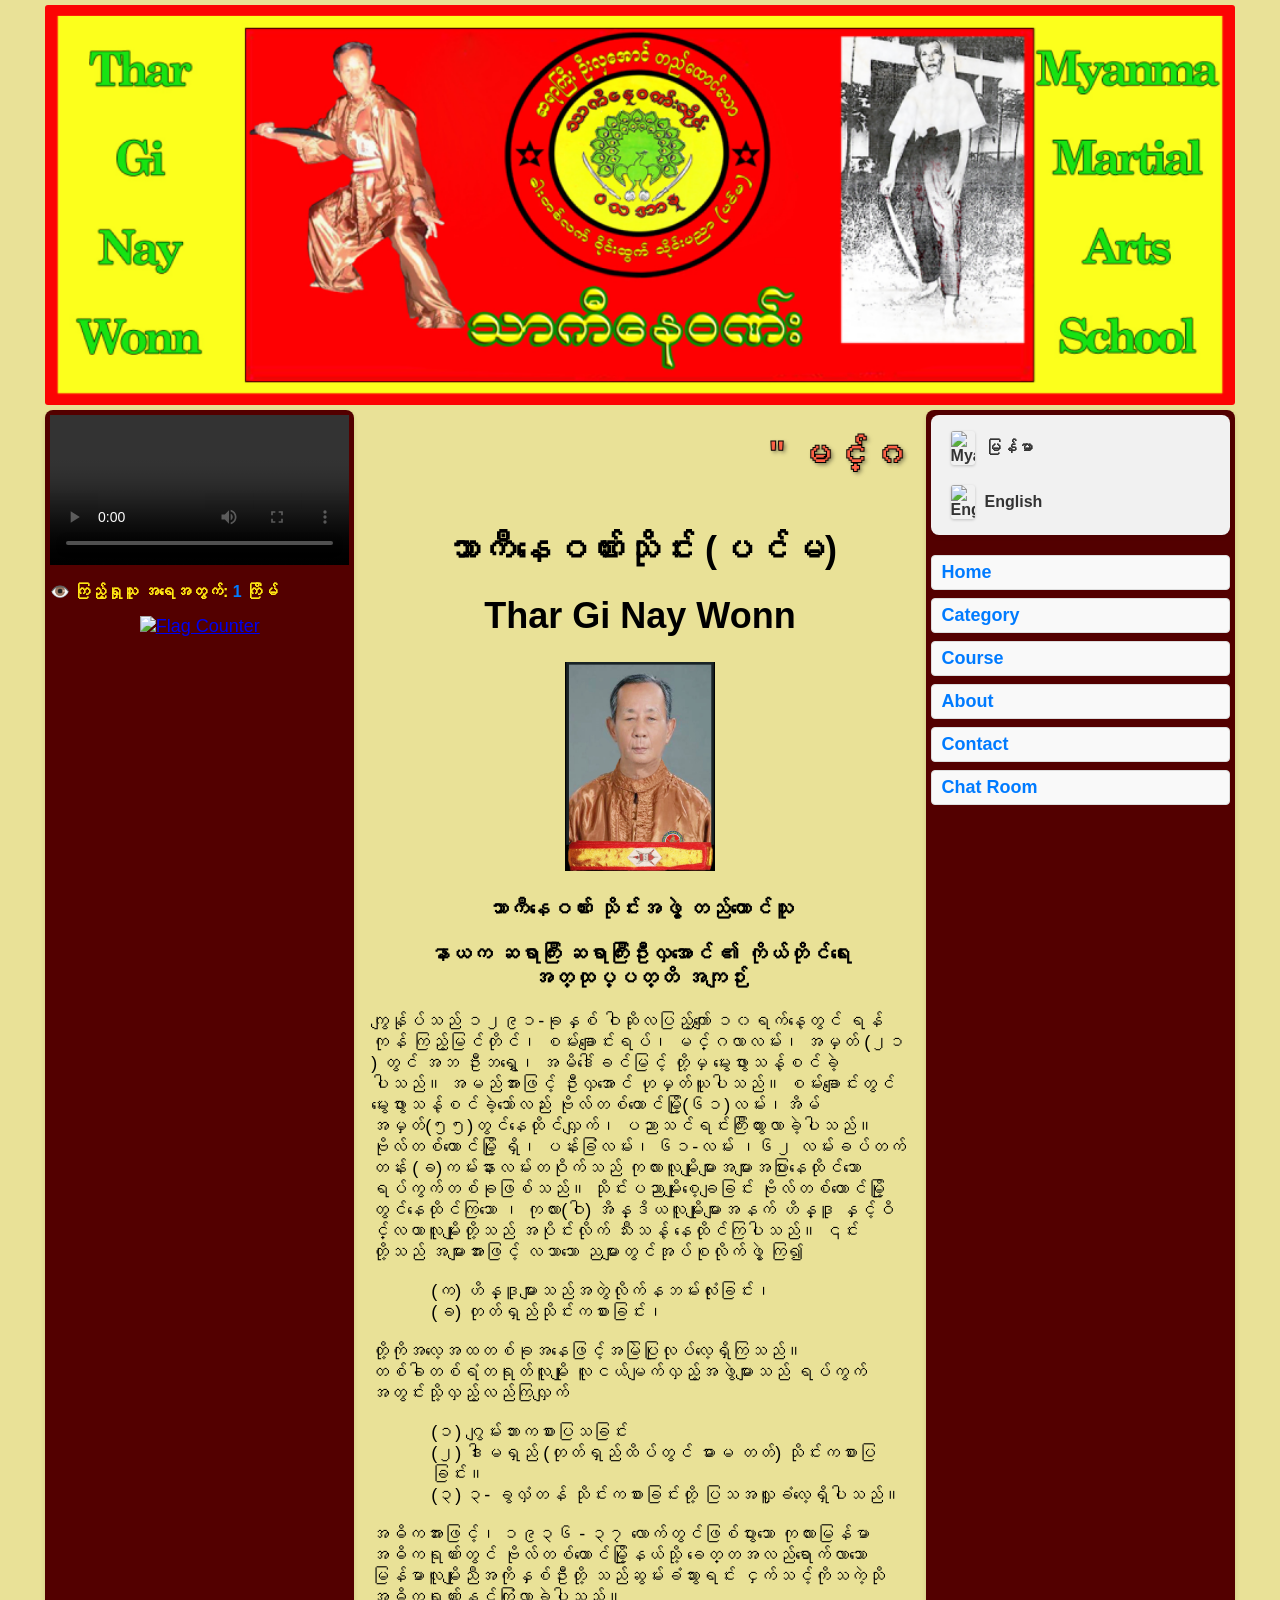
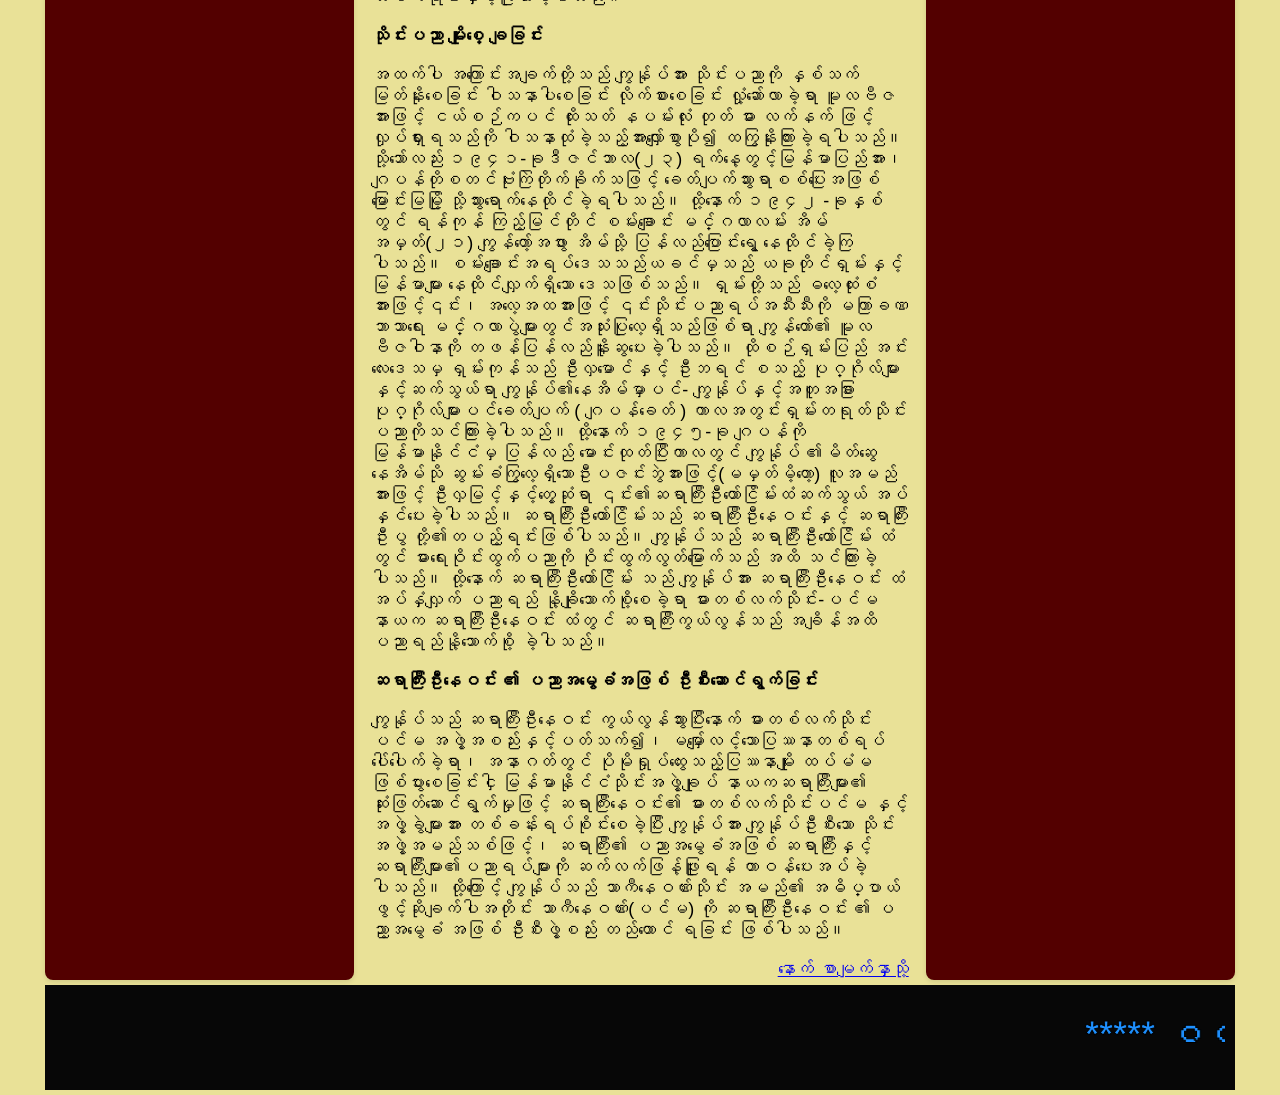
==== index.html @ a85599b2 "Add files via upload" ====
<!DOCTYPE html>
<html lang="my">
<head>
    <meta charset="UTF-8">
    <meta name="viewport" content="width=device-width, initial-scale=1.0">
    <title>သာကီနေဝဏ်းသိုင်း</title>
    <link rel="stylesheet" href="style.css"> 
    
     <script async src="https://www.googletagmanager.com/gtag/js?id=G-92PB0FHFTR"></script>
    <script>
      window.dataLayer = window.dataLayer || [];
      function gtag(){dataLayer.push(arguments);}
      gtag('js', new Date());

      gtag('config', 'G-92PB0FHFTR');
    </script>

    <style>
        body {
            cursor: url('logo sword 3d.png'), auto;
            font-family: Arial, Helvetica, sans-serif;
            font-size: 18px;
            margin: 0;
            padding: 0;
            background-color: #e9e197; 
        }
        .page-wrapper {
            max-width: 1200px;
            margin: 0 auto;
            padding: 5px;
            box-sizing: border-box;
        }

        .header {
            width: 100%;
            margin-bottom: 5px;
            box-sizing: border-box;
        }

        .header img {
            width: 100%;
            height: auto;
            max-height: 400px;
            object-fit: cover;
            display: block;
            border-radius: 3px;
        }

        .content-container {
            display: flex;
            flex-direction: row;
            justify-content: space-between;
            align-items: stretch; 
            width: 100%;
            box-sizing: border-box;
            gap: 1px;
        }

        
        .left-sidebar {
            flex: 0 0 26%;
            max-width: 26%; 
            background-color: #530000;
            padding: 5px;
            border-radius: 8px;
            box-shadow: 0 2px 5px rgba(0,0,0,0.1);
            box-sizing: border-box;
            overflow: hidden; 
        }

        .main-content {
            flex: 0 0 46%;
            max-width: 46%; 
            background-color: transparent; 
            padding: 0 5px;
            box-sizing: border-box;
            overflow: hidden;
        }

        .right-sidebar {
            flex: 0 0 26%;
            max-width: 26%; 
            background-color: #530000;
            padding: 5px;
            border-radius: 8px;
            box-shadow: 0 2px 5px rgba(0,0,0,0.1);
            box-sizing: border-box;
            overflow: hidden;
        }

        .footer {
            width: 100%;
            margin-top: 5px;
            background-color: #070707;
            box-sizing: border-box;
            clear: both;
            padding: 5px 10px; 
            z-index: 10;
            overflow: hidden;  
        }

        img, video {
            max-width: 100%;
            height: auto;
            box-sizing: border-box;
        }

        .main-content ul {
            margin-left: 20px;
        }

        .language-switcher {
            display: flex;
            flex-direction: column;
            gap: 8px;
            margin-bottom: 20px;
            background: #f1f1f1;
            padding: 10px;
            border-radius: 8px;
            box-shadow: 0 2px 5px rgba(0,0,0,0.1);
        }
        .language-switcher a {
            display: flex;
            align-items: center;
            gap: 10px;
            text-decoration: none;
            color: #333;
            font-size: 16px;
            font-weight: bold;
            padding: 6px 10px;
            border-radius: 5px;
            transition: background 0.3s;
        }
        .language-switcher a:hover {
            background: #ddd;
            color: #007bff;
        }
        .language-switcher img {
            width: 24px;
            height: auto;
            border-radius: 3px;
            box-shadow: 0 1px 3px rgba(0,0,0,0.2);
        }

        .right-sidebar h2 {
            font-size: 18px;
            margin: 0;
            padding: 0;
        }

        .right-sidebar h2 p {
            margin: 8px 0;
        }

        .right-sidebar h2 a {
            text-decoration: none;
            color: #007bff;
            display: block;
            padding: 6px 10px;
            background: #f9f9f9;
            border: 1px solid #ddd;
            border-radius: 4px;
            transition: background 0.3s;
        }

        .right-sidebar h2 a:hover {
            background: #e0e0e0;
        }

        #myBtn {
            display: none;
            position: fixed;
            bottom: 20px;
            right: 30px;
            z-index: 99;
            font-size: 18px;
            border: none;
            outline: none;
            background-color: red;
            color: rgb(255, 251, 0);
            cursor: pointer;
            padding: 15px;
            border-radius: 4px;
        }
        #myBtn:hover {
            background-color: #d3009e;
        }
         @media screen and (max-width: 768px) {
            .content-container {
                flex-direction: column; 
            }
            .left-sidebar, .main-content, .right-sidebar {
                flex: 0 0 100%;
                max-width: 100%;
                margin-bottom: 10px;
            }
            h1 {
                font-size: 20px !important; 
            }
            h2 {
                font-size: 16px !important;
            }
        }
    </style>
</head>
<body>

    <div class="page-wrapper">
        <header class="header">
            <img src="Titleedit.webp" alt="Title Banner">
        </header>
        
        <div class="content-container">
            <aside class="left-sidebar">
                <video width="100%" controls autoplay>
                    <source src="နေ့သစ်_စိုင်းထီးဆိုင်_2.mp4" type="video/mp4">
                    <source src="နေ့သစ်_စိုင်းထီးဆိုင်_2.mp4" type="video/ogg">
                    Your browser does not support the video tag
                </video>
                <div style="margin-top: 12px; font-size: 16px; font-weight: bold; color: #ffe713;">
                  👁️ ကြည့်ရှုသူ အရေအတွက်: <span id="visits" style="color: #007bff;">1</span> ကြိမ်
                </div>
                <script>
                  (function() {
                    let count = localStorage.getItem('page_view_count') || 0;
                    count = parseInt(count) + 1;
                    localStorage.setItem('page_view_count', count);
                    
                    fetch('https://api.counterapi.dev/v1/tharginaywonn-catkalay/video-view/up')
                      .then(res => res.json())
                      .then(data => {
                        if(data && data.count) {
                          document.getElementById('visits').innerText = data.count;
                        } else {
                          document.getElementById('visits').innerText = count;
                        }
                      })
                      .catch(err => {
                        document.getElementById('visits').innerText = count;
                      });
                  })();
                </script>
                <div style="margin-top: 15px; text-align: center;">
                  <a href="http://s01.flagcounter.com/more/FqA"><img src="https://s01.flagcounter.com/count2/FqA/bg_D4D4D4/txt_000000/border_CCCCCC/columns_3/maxflags_18/viewers_0/labels_0/pageviews_0/flags_0/percent_0/" alt="Flag Counter" border="0"></a>
                </div>
            </aside>
            
            <main class="main-content">
                <marquee>
                    <h1 style="color:Tomato; -webkit-text-stroke: 1px black; text-shadow: 2px 2px 4px rgba(0,0,0,0.5);">" မင်္ဂလာပါ "
                        <span style="color:DodgerBlue; -webkit-text-stroke: 1px black;">***** ဝင်ရောက်ကြည့်ရှုပေးလို့
                        <span style="color:MediumSeaGreen; -webkit-text-stroke: 1px black;">ကျေးဇူးအများကြီး 
                        <span style="color:rgb(86, 60, 179); -webkit-text-stroke: 1px black;">တင်ပါတယ် *****</span>
                        </span>
                        </span>
                    </h1>
                </marquee>
                
                <center>
                    <h1>သာကီနေဝဏ်းသိုင်း (ပင်မ)</h1>
                    <h1>Thar Gi Nay Wonn</h1>
                </center>
                <center><img src="U Hla Aung.jpg" width="150px" height="auto"></center>
                <center><h3>သာကီနေဝဏ်း သိုင်းအဖွဲ့ တည်ထောင်သူ </h3><h3>နာယက ဆရာကြီး ဆရာကြီးဦးလှအောင် ၏ ကိုယ်တိုင်ရေး အတ္ထုပ္ပတ္တိ အကျဉ်း</h3></center>
                
                <p>
                    ကျွန်ုပ်သည်  ၁၂၉၁-ခုနှစ် ဝါဆိုလပြည့်ကျော် ၁၀ရက်နေ့တွင် ရန်ကုန် ကြည့်မြင်တိုင်၊ စမ်းချောင်းရပ်၊ မင်္ဂလာလမ်း၊ အမှတ် (၂၁ ) တွင် အဘ ဦးဘရွှေ၊ အမိဒေါ်ခင်မြင့် တို့မှ မွေးဖွားသန့်စင်ခဲ့ပါသည်။ အမည်အားဖြင့် ဦးလှအောင် ဟု‌မှတ်ယူပါသည်။ 
                    စမ်းချောင်းတွင် မွေးဖွားသန့်စင်ခဲ့သော်လည်း ဗိုလ်တစ်ထောင်မြို့(၆၁)လမ်း၊အိမ်အမှတ်(၅၅)တွင်နေထိုင်လျှက်၊ ပညာသင်ရင်းကြီးထွားလာခဲ့ပါသည်။  ဗိုလ်တစ်ထောင်မြို့ ရှိ၊ ပန်းခြံလမ်း၊ ၆၁-လမ်း ၊၆၂ လမ်းခပ်တက်တန်း (ခ)ကမ်းနားလမ်းတဝိုက်သည် ကုလားလူမျိုးများအများအပြားနေထိုင်သောရပ်ကွက်တစ်ခုဖြစ်သည်။

                    သိုင်းပညာမျိုးစေ့ချခြင်း
                    ဗိုလ်တစ်ထောင်မြို့တွင်နေထိုင်ကြသော ၊ ကုလား(ဝါ) အိန္ဒိယလူမျိုးများအနက် ဟိန္ဒူ နှင့်ဝိင်္လယာလူမျိုးတို့သည် အပိုင်းလိုက် သီးသန့် နေထိုင်ကြပါသည်။ ၎င်းတို့သည် အများအားဖြင့် လသာသော ညများတွင်အုပ်စုလိုက်ဖွဲ့ ကြ၍
                    <ul style="list-style-type: none;">
                        <li>(က) ဟိန္ဒူများသည်အတွဲလိုက်နဘမ်းလုံးခြင်း၊</li>
                        <li>(ခ) တုတ်ရှည်သိုင်းကစားခြင်း၊</li>
                    </ul>
                    တို့ကိုအလေ့အထတစ်ခုအနေဖြင့်အမြဲပြုလုပ်လေ့ရှိကြသည်။ 

                    တစ်ခါတစ်ရံတရုတ်လူမျိုး လူငယ်မျက်လှည့်အဖွဲများသည် ရပ်ကွက်အတွင်းသို့လှည့်လည်ကြလျှက်
                    <ul style="list-style-type: none;">
                        <li>(၁) ဂျွမ်းဘားကစားပြသခြင်း</li>
                        <li>(၂) ဒါးမရှည် (တုတ်ရှည်ထိပ်တွင် ဓားမ တတ်) သိုင်းကစားပြခြင်း။</li>
                        <li>(၃) ၃- ခွလှံတန် သိုင်းကစားခြင်းတို့ ပြသအလှူခံလေ့ရှိပါသည်။</li>
                    </ul>
                    အဓိကအားဖြင့်၊ ၁၉၃၆ - ၃၇ လောက်တွင်ဖြစ်ပွားသော ကုလားမြန်မာ အဓိကရုဏ်းတွင် ဗိုလ်တစ်ထောင်မြို့နယ်သို့ ခေတ္တအလည်ရောက်လာသော မြန်မာလူမျိုးညီအကိုနှစ်ဦးတို့ သည်ဆွမ်းခံသွားရင်း ငှက်သင့်ကိုသကဲ့သိုအဓိကရုဏ်းနှင့်ကြုံလာခဲ့ပါသည်။
                </p>
                <strong>သိုင်းပညာ မျိုးစေ့ ချခြင်း</strong>
                <p>
                    အထက်ပါ အကြောင်းအချက်တို့သည် ကျွန်ုပ်အား သိုင်းပညာကို နှစ်သက်မြတ်နိုးစေခြင်း ဝါသနာပါစေခြင်း လိုက်စားစေခြင်း လှုံ့ဆော်လာခဲ့ရာ မူလဗီဇအားဖြင့် ငယ်စဉ်ကပင် ထိုးသတ် နပမ်းလုံး တုတ် ဓား လက်နက် ဖြင့်လှုပ်ရှားရသည်ကို ဝါသနာထုံခဲ့သည့်အားလျှော်စွာပို၍ ထကြွနိုးကြားခဲ့ရပါသည်။
                    သို့သော်လည်း ၁၉၄၁-ခုဒီဇင်ဘာလ(၂၃) ရက်နေ့တွင့်မြန်မာပြည်အား၊ ဂျပန်တိုစတင်ဗုံးကြဲတိုက်ခိုက်သဖြင့် ခေတ်ပျက်သွားရာစစ်ပြေးအဖြစ် မြောင်းမြမြို့ သို့သွားရောက်နေထိုင်ခဲ့ရပါသည်။
                    ထို့နောက် ၁၉၄၂ -ခုနှစ်တွင် ရန်ကုန် ကြည့်မြင်တိုင် စမ်းချောင်း မင်္ဂလာလမ်း အိမ်အမှတ်(၂၁) ကျွန်တော့်အဖွား အိမ်သို့ ပြန်လည်ပြောင်းရွေ့ နေထိုင်ခဲ့ကြပါသည်။
                    စမ်းချောင်းအရပ်ဒေသသည်ယခင်မှသည် ယခုတိုင်ရှမ်းနှင့် မြန်မာများ နေထိုင်လျှက်ရှိသော ဒေသဖြစ်သည်။ ရှမ်းတို့သည် ဓလေ့ထုံးစံအားဖြင့်၎င်း၊ အလေ့အထအားဖြင့် ၎င်းသိုင်းပညာရပ်အသီးသီးကို မကြာခဏဘာသာရေး မင်္ဂလာပွဲများတွင်အသုံးပြုလေ့ရှိသည်ဖြစ်ရာ ကျွန်တော်၏ မူလဗီဇဝါနာကို တဖန်ပြန်လည်နိူးဆွပေးခဲ့ပါသည်။
                    ထိုစဉ်ရှမ်းပြည် အင်းလေးဒေသမှ ရှမ်းကုန်သည် ဦးလှမောင်နှင့် ဦးဘရင် စသည့် ပုဂ္ဂိုလ်များနှင့်ဆက်သွယ်ရာ ကျွန်ုပ်၏နေအိမ်မှာပင်- ကျွန်ုပ်နှင့်အတူအခြား ပုဂ္ဂိုလ်များပင်ခေတ်ပျက် ( ဂျပန်ခေတ် ) ကာလအတွင်းရှမ်းတရုတ်သိုင်းပညာကိုသင်ကြားခဲ့ပါသည်။
                    ထို့နောက် ၁၉၄၅-ခု ဂျပန်ကို မြန်မာနိုင်ငံမှ ပြန်လည် မောင်းထုတ်ပြီးကာလတွင် ကျွန်ုပ် ၏မိတ်ဆွေနေအိမ်သို ဆွမ်းခံကြွလေ့ရှိသောဦးပဇင်းဘွဲအားဖြင့်(မမှတ်မိ့တော့) လူအမည်အားဖြင့် ဦးလှမြင့်နှင့်တွေ့ဆုံရာ ၎င်း၏ဆရာကြီးဦးထော်ငြိမ်းထံဆက်သွယ် အပ်နှင်ပေးခဲ့ပါသည်။
                    ဆရာကြီးဦးထော်ငြိမ်းသည် ဆရာကြီးဦးနေဝင်းနှင့် ဆရာကြီးးဦးပွ တို့၏တပည့်ရင်းဖြစ်ပါသည်။ ကျွန်ုပ်သည် ဆရာကြီးဦးထော်ငြိမ်း ထံတွင် ဓားရေးဝိုင်းထွက်ပညာကို ဝိုင်းထွက်လွတ်မြောက်သည် အထိ သင်ကြားခဲ့ပါသည်။
                    ထို့နောက် ဆရာကြီးဦးထော်ငြိမ်း သည် ကျွန်ုပ်အား ဆရာကြီးဦးနေဝင်း ထံအပ်နှံလျှက် ပညာရည် နို့ချိုသောက်စို့စေခဲ့ရာ ဓားတစ်လက်သိုင်း-ပင်မ နာယက ဆရာကြီးဦးနေဝင်း ထံတွင် ဆရာကြီးကွယ်လွန်သည် အချိန်အထိ ပညာရည်နို့သောက်စို့ ခဲ့ပါသည်။
                    </p>
                    <strong>ဆရာကြီးဦးနေဝင်း ၏ ပညာအမွေခံအဖြစ် ဦးစီးဆောင်ရွက်ခြင်း</strong>
                    <p>ကျွန်ုပ်သည် ဆရာကြီးဦးနေဝင်း ကွယ်လွန်သွားပြီးနောက် ဓားတစ်လက်သိုင်း ပင်မ အဖွဲ့အစည်းနှင့်ပတ်သက်၍၊ မမျှော်လင့်သောပြဿနာတစ်ရပ် ပေါ်ပေါက်ခဲ့ရာ၊ အနာဂတ်တွင် ပိုမိုရှုပ်ထွေးသည့်ပြဿနာမျိုး ထပ်မံမဖြစ်ပွားစေခြင်းငှါ မြန်မာနိုင်ငံသိုင်းအဖွဲ့ချုပ် နာယကဆရာကြီးများ၏ ဆုံးဖြတ်ဆောင်ရွက်မှုဖြင့် ဆရာကြီးနေဝင်း၏ ဓားတစ်လက်သိုင်းပင်မ နှင့် အဖွဲ့ခွဲများအား တစ်ခန်းရပ်စိုင်းစေခဲ့ပြီး ကျွန်ုပ်အား ကျွန်ုပ်ဦးစီးသော သိုင်းအဖွဲ့အမည်သစ်ဖြင့်၊ ဆရာကြီး၏ ပညာအမွေခံအဖြစ် ဆရာကြီးနှင့် ဆရာကြီးများ၏ပညာရပ်များကို ဆက်လက်ဖြန့်ဖြူးရန် တာဝန်ပေးအပ်ခဲ့ပါသည်။
                    ထို့ကြောင့် ကျွန်ုပ်သည် သာကီနေဝဏ်းသိုင်း အမည်၏ အဓိပ္ပာယ်ဖွင့်ဆိုချက်ပါအတိုင်း သာကီနေဝဏ်း(ပင်မ) ကို ဆရာကြီးဦးနေဝင်း ၏ ပညာ့အမွေခံ အဖြစ် ဦးစီးဖွဲ့စည်း တည်ထောင် ရခြင်း ဖြစ်ပါသည်။
                </p>
                <div style="display: flex; width: 100%;">
                <div style="margin-left: auto;"><a href="category.html">နောက် စာမျက်နှာသို့</a></div>
                </div>
            </main>

            <aside class="right-sidebar">
                <div class="language-switcher">
                    <a href="#" onclick="changeLanguage('my'); return false;">
                        <img src="https://flagcdn.com/w40/mm.png" alt="Myanmar"> မြန်မာ
                    </a>
                    <a href="#" onclick="changeLanguage('en'); return false;">
                        <img src="https://flagcdn.com/w40/us.png" alt="English"> English
                    </a>
                </div>

                <h2>
                    <p><a href="index.html">Home</a></p>
                    <p><a href="category.html">Category</a></p>
                    <p><a href="course.html">Course</a></p>
                    <p><a href="about.html">About</a></p>
                    <p><a href="contact.html">Contact</a></p>
                    <p><a href="chat.html">Chat Room</a></p>
                </h2>
            </aside>

        </div>

        <footer class="footer">
            <style>
                
                @keyframes rainbow {
                    0% { background-position: 0% 50%; }
                    50% { background-position: 100% 50%; }
                    100% { background-position: 0% 50%; }
                }
            </style>
            <marquee>
                    <h1 style="color:DodgerBlue; -webkit-text-stroke: 1px black;">***** ဝင်ရောက်ကြည့်ရှုပေးလို့
                        <span style="color:rgb(0, 217, 255); -webkit-text-stroke: 1px black;">ကျေးဇူးအများကြီး 
                        <span style="color:rgb(0, 255, 21); -webkit-text-stroke: 1px black;">တင်ပါတယ် *****</span>
                        </span>
                        </span>
                    </h1>
                </marquee>
        </footer>
    

    <button onclick="topFunction()" id="myBtn" title="Go to top">အပေါ်သို့</button>

    <script>
        let mybutton = document.getElementById("myBtn");
        window.onscroll = function() {scrollFunction()};

        function scrollFunction() {
          if (document.body.scrollTop > 20 || document.documentElement.scrollTop > 20) {
            mybutton.style.display = "block";
          } else {
            mybutton.style.display = "none";
          }
        }

        function topFunction() {
          document.body.scrollTop = 0;
          document.documentElement.scrollTop = 0;
        }
    </script>

    <div id="google_translate_element" style="display:none;"></div>

    <script type="text/javascript">
    function googleTranslateElementInit() {
      new google.translate.TranslateElement({
        pageLanguage: 'my',
        includedLanguages: 'en,my',
        autoDisplay: false
      }, 'google_translate_element');
    }

    function changeLanguage(langCode) {
        var selectField = document.querySelector(".goog-te-combo");
        if (selectField) {
            selectField.value = langCode;
            selectField.dispatchEvent(new Event('change'));
        }
    }
    </script>
    <script type="text/javascript" src="//translate.google.com/translate_a/element.js?cb=googleTranslateElementInit"></script>

</body>
</html>
---- style.css ----
body {
    margin: 0;
    font-family: Arial, sans-serif;
    background-color: rgb(52, 243, 154);
}


.container {
    display: grid;
    grid-template-columns: 1fr 4fr 1fr;
    grid-template-rows: auto 1fr auto; 
    
    
    grid-template-areas: 
        "header header header"
        "left main right"
        "footer footer footer";
    
    min-height: 100vh; 
    gap: 9px; 
.header{
    grid-area: header;
    background-image: url('Titleedit.jpg');
    background-color: black;
    background-repeat: no-repeat;
    background-origin: initial;
    background-size: auto;
    background-position: top;
    background-position: center;
    min-width: auto;
    min-height: 450px;
    
 
}
.left-sidebar {
    grid-area: left;
}

.main-content {
    grid-area: main;
}

.right-sidebar {
    grid-area: right;
}

.footer {
    grid-area: footer;
    background-color: black;
}




.header, .footer {
    color: rgb(0, 0, 0);
    opacity: 50;
    color: rgb(0, 0, 0);
    padding: 9px;
    text-align: center;
}


.left-sidebar, .right-sidebar {
    background-color: #fff;
    padding: 9px;
}

.main-content {
    background-color: transparent;
    padding: 9px;
}


@media (max-width: 768px) {
    .container {
        
        grid-template-columns: 1fr;
        grid-template-rows: auto auto auto 1fr auto;      
       
        grid-template-areas: 
            "header"
            "left"   
            "main"   
            "right"  
            "footer";
    }
}
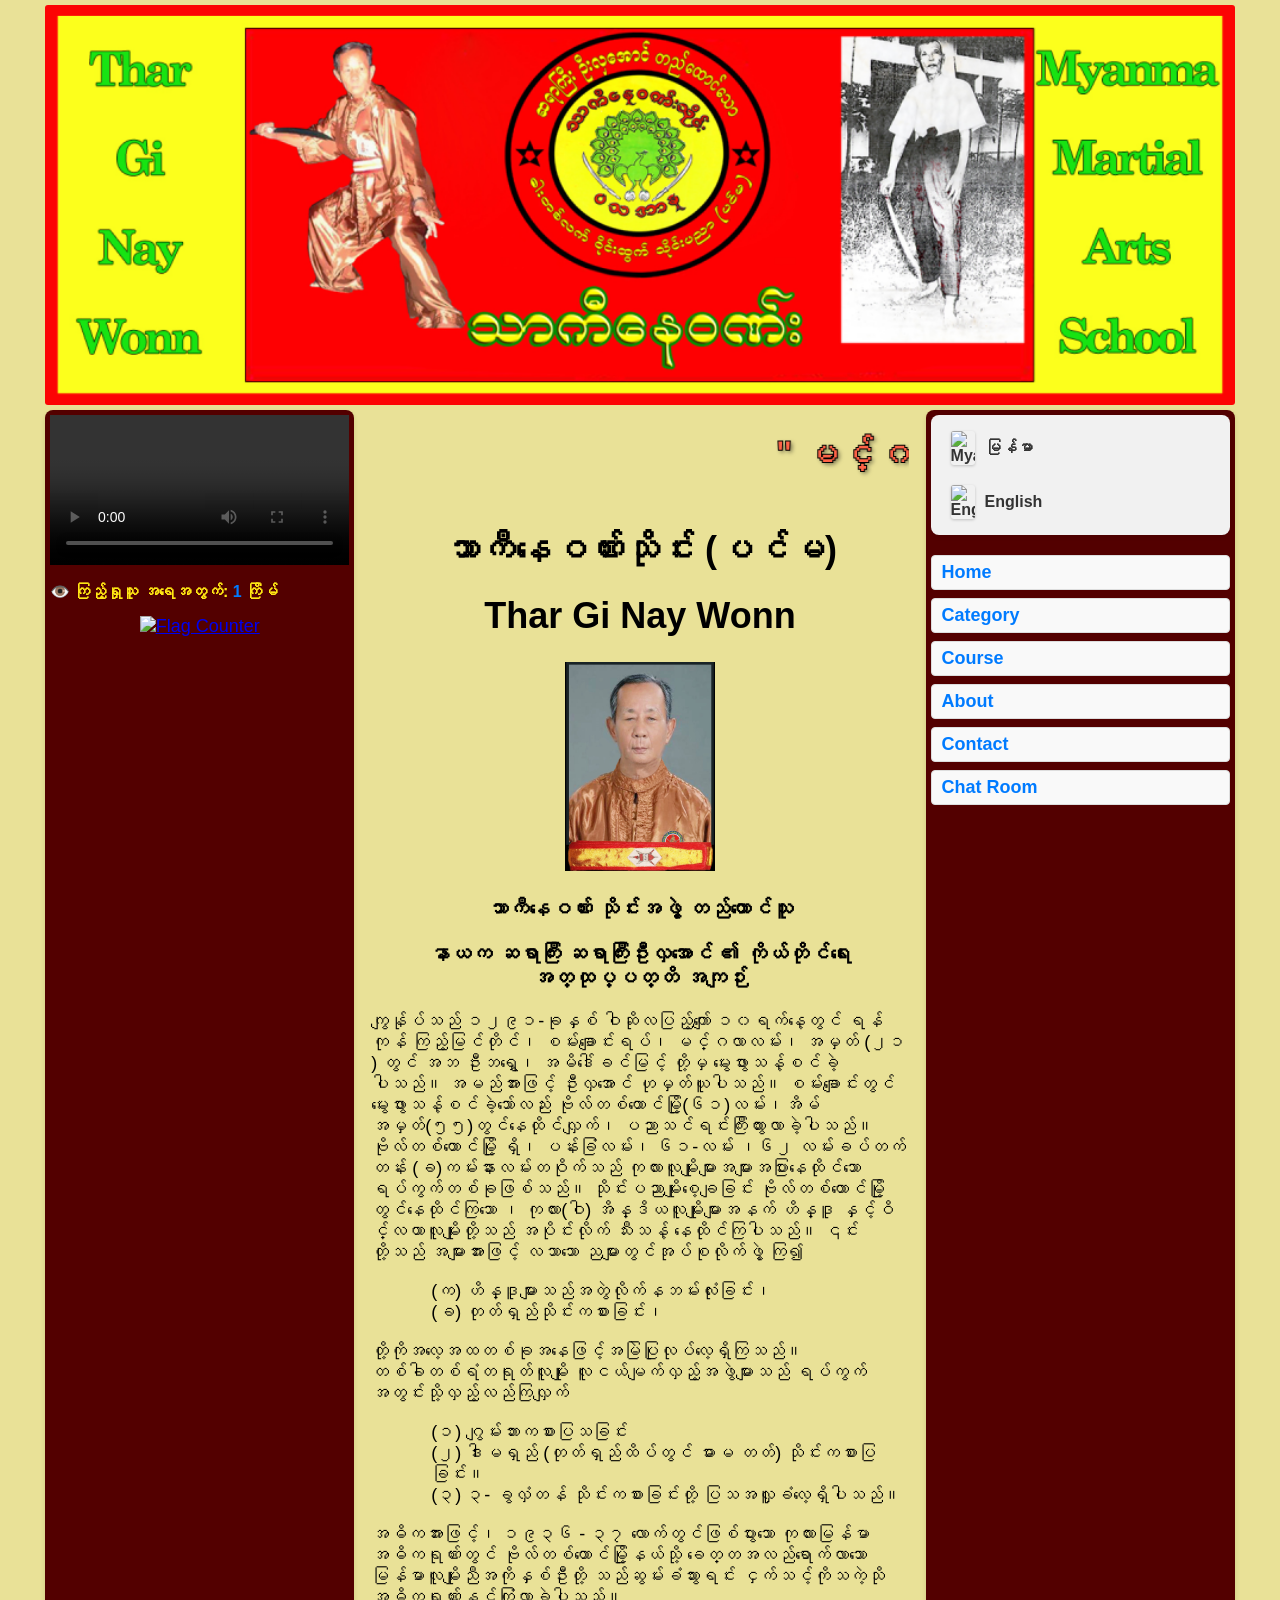
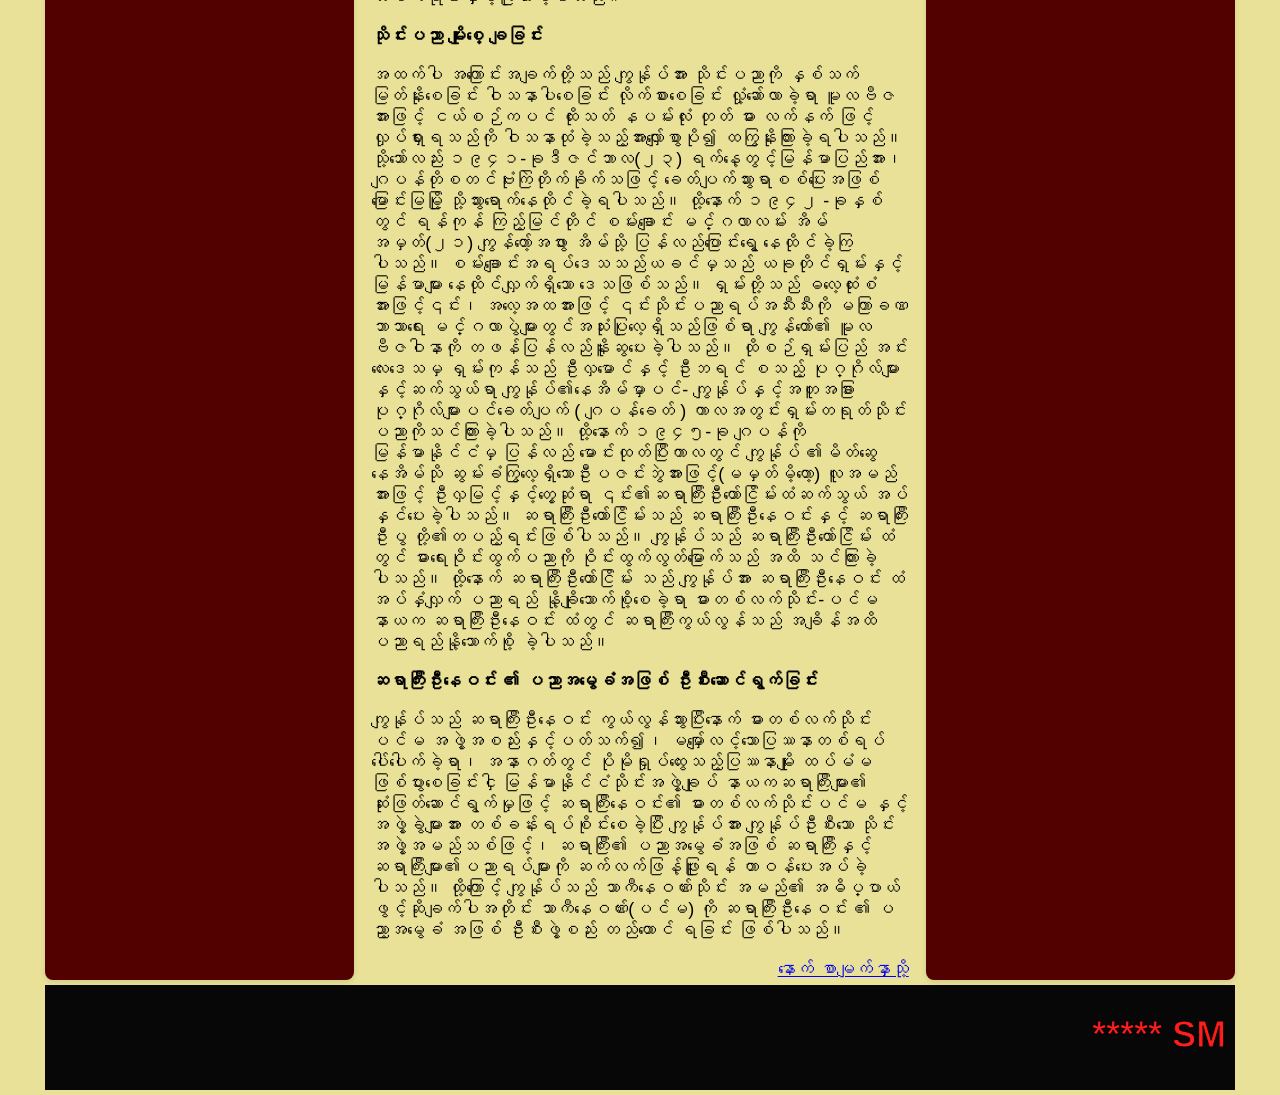
==== commit 9b75a6c4: "Add files via upload" ====
--- a/index.html
+++ b/index.html
@@ -335,9 +335,9 @@
                 }
             </style>
             <marquee>
-                    <h1 style="color:DodgerBlue; -webkit-text-stroke: 1px black;">***** ဝင်ရောက်ကြည့်ရှုပေးလို့
-                        <span style="color:rgb(0, 217, 255); -webkit-text-stroke: 1px black;">ကျေးဇူးအများကြီး 
-                        <span style="color:rgb(0, 255, 21); -webkit-text-stroke: 1px black;">တင်ပါတယ် *****</span>
+                    <h1 style="color:rgb(255, 30, 30); -webkit-text-stroke: 1px black;">***** SMART Gro
+                        <span style="color:rgb(0, 217, 255); -webkit-text-stroke: 1px black;">up မှ တည်
+                        <span style="color:rgb(0, 255, 21); -webkit-text-stroke: 1px black;">ောက်သည် *****</span>
                         </span>
                         </span>
                     </h1>
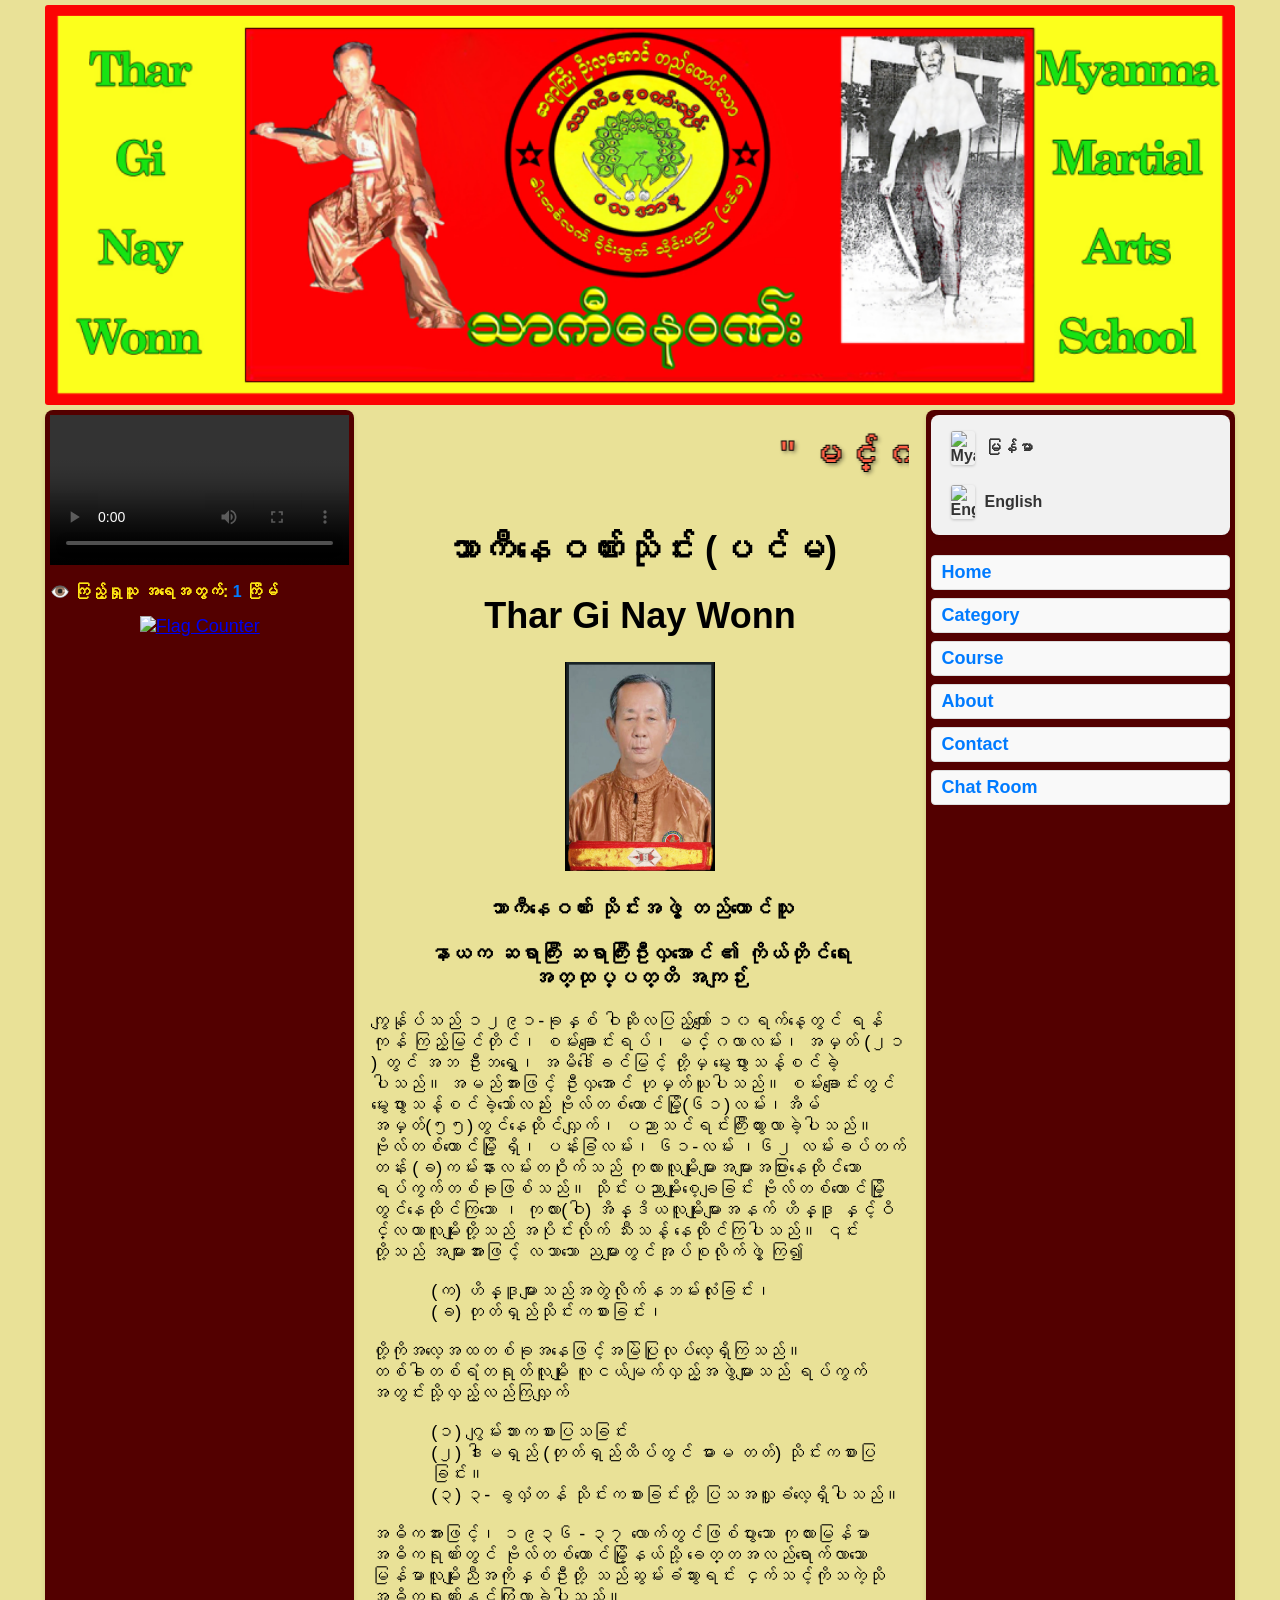
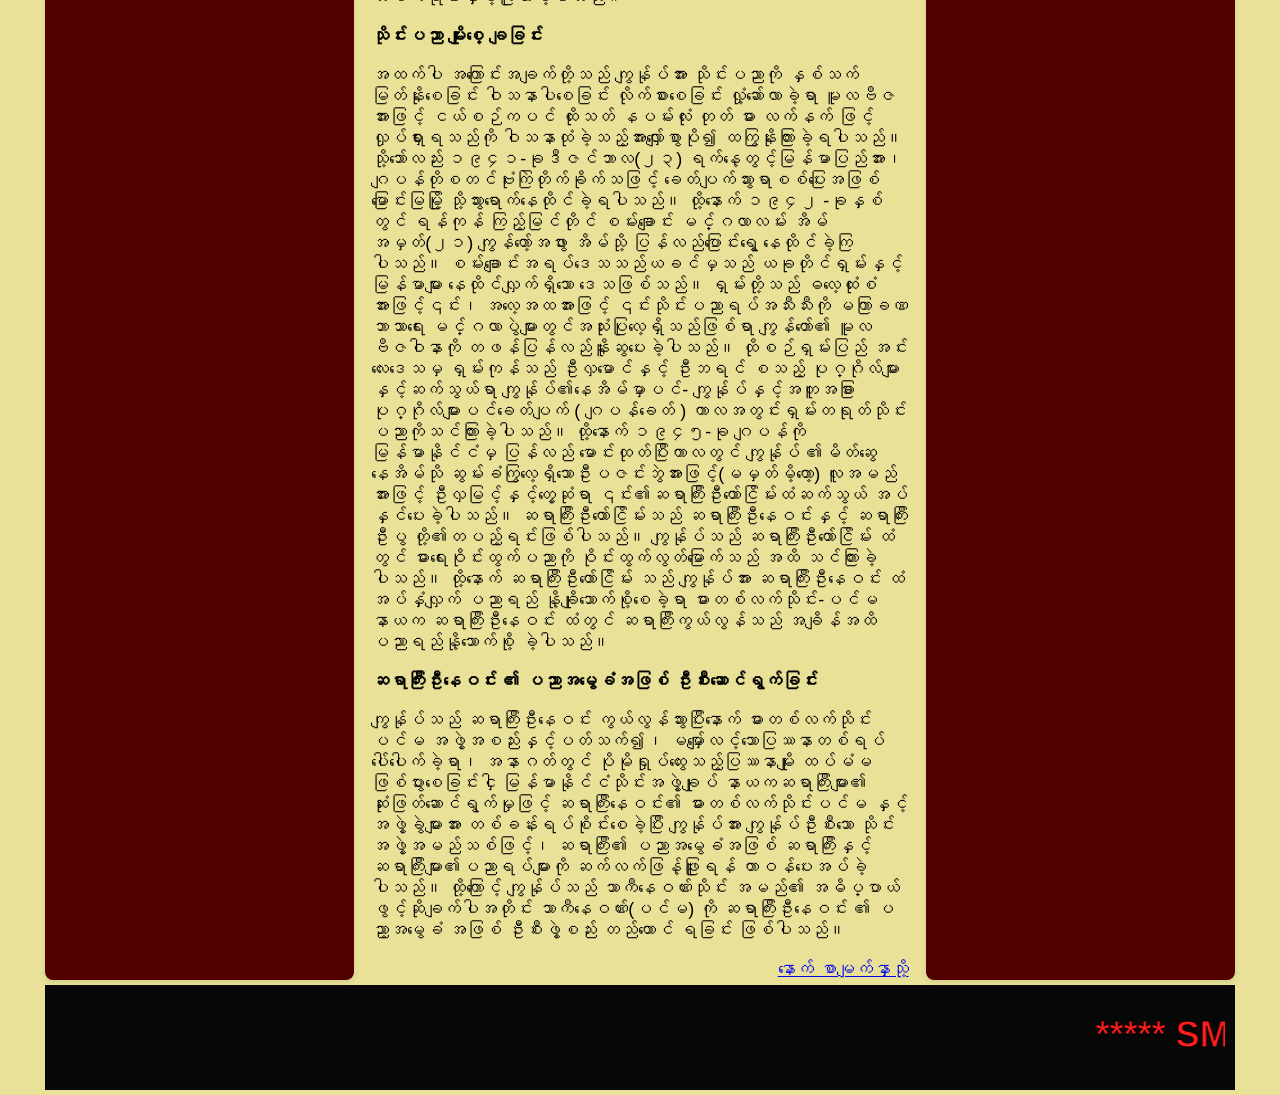
==== commit ab57bd7e: "Add files via upload" ====
--- a/index.html
+++ b/index.html
@@ -335,11 +335,11 @@
                 }
             </style>
             <marquee>
-                    <h1 style="color:rgb(255, 30, 30); -webkit-text-stroke: 1px black;">***** SMART Gro
-                        <span style="color:rgb(0, 217, 255); -webkit-text-stroke: 1px black;">up မှ တည်
-                        <span style="color:rgb(0, 255, 21); -webkit-text-stroke: 1px black;">ောက်သည် *****</span>
-                        </span>
-                        </span>
+                    <h1 style="color:rgb(255, 30, 30); -webkit-text-stroke: 1px black;">***** SMART 
+                        <span style="color:rgb(0, 217, 255); -webkit-text-stroke: 1px black;">Group  
+                        <span style="color:hwb(229 0% 0%); -webkit-text-stroke: 1px black;">မှ 
+                        <span style="color:rgb(51, 255, 0); -webkit-text-stroke: 1px black;">တည်ဆောက်
+                        <span style="color:#ffee00; -webkit-text-stroke: 1px black;">သည် *****</span>
                     </h1>
                 </marquee>
         </footer>
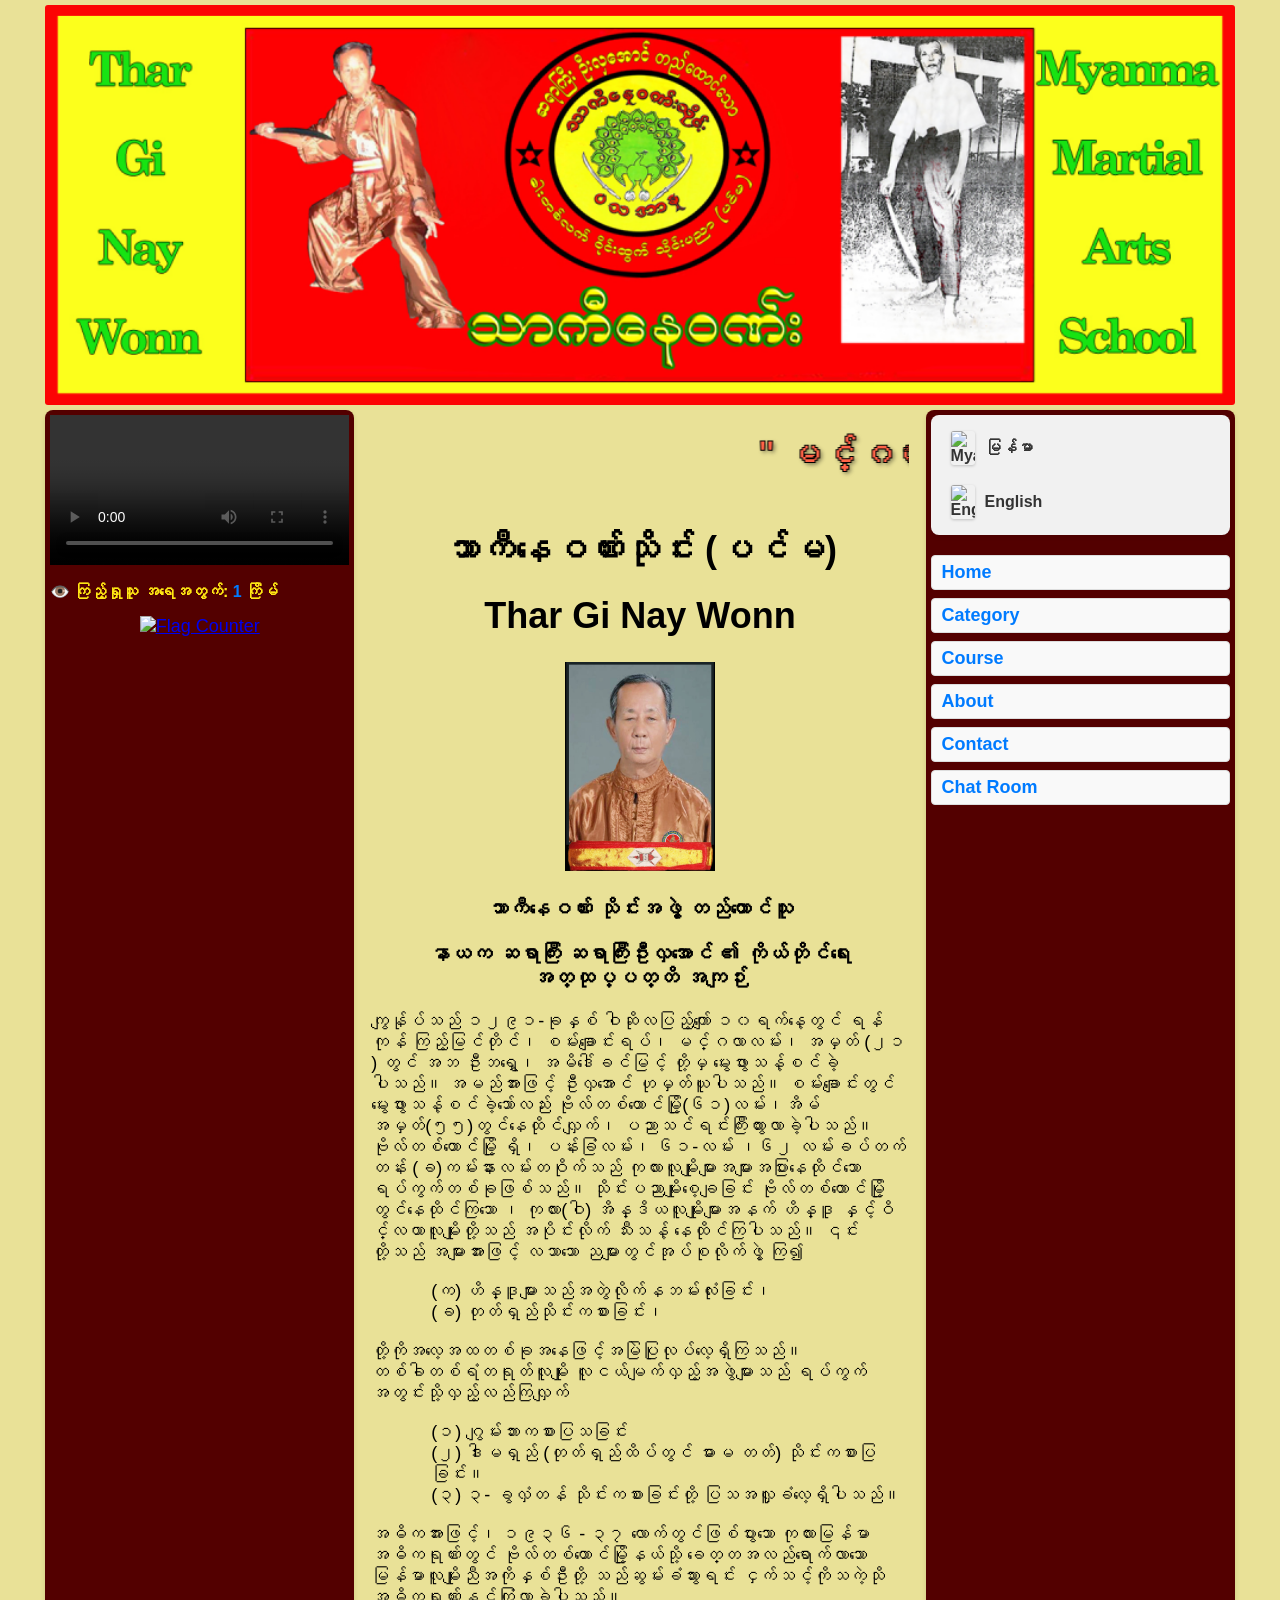
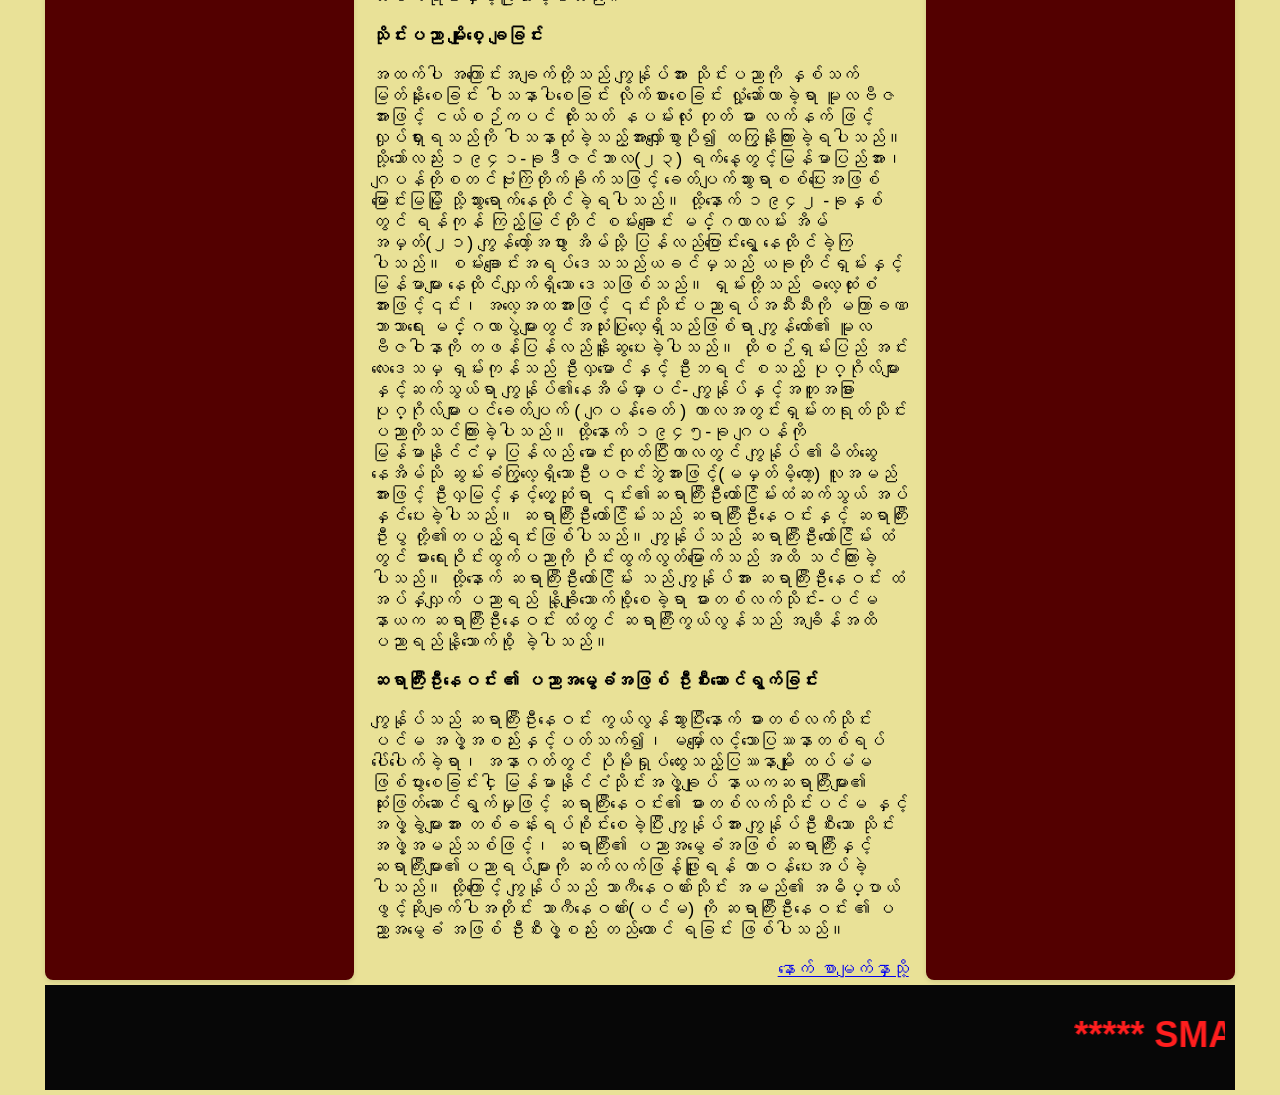
==== commit a2558bdf: "Add files via upload" ====
--- a/index.html
+++ b/index.html
@@ -335,12 +335,15 @@
                 }
             </style>
             <marquee>
-                    <h1 style="color:rgb(255, 30, 30); -webkit-text-stroke: 1px black;">***** SMART 
-                        <span style="color:rgb(0, 217, 255); -webkit-text-stroke: 1px black;">Group  
-                        <span style="color:hwb(229 0% 0%); -webkit-text-stroke: 1px black;">မှ 
-                        <span style="color:rgb(51, 255, 0); -webkit-text-stroke: 1px black;">တည်ဆောက်
-                        <span style="color:#ffee00; -webkit-text-stroke: 1px black;">သည် *****</span>
-                    </h1>
+                    <h1 style="color:rgb(255, 30, 30);">***** SMART 
+                    <span style="color:rgb(0, 217, 255);">Group  
+                    <span style="color:hwb(229 0% 0%);">မှ 
+                    <span style="color:rgb(51, 255, 0);">တည်ဆောက်
+                    <span style="color:#ffee00;">သည် *****</span>
+                    </span>
+                    </span>
+                    </span>
+                </h1>
                 </marquee>
         </footer>
     
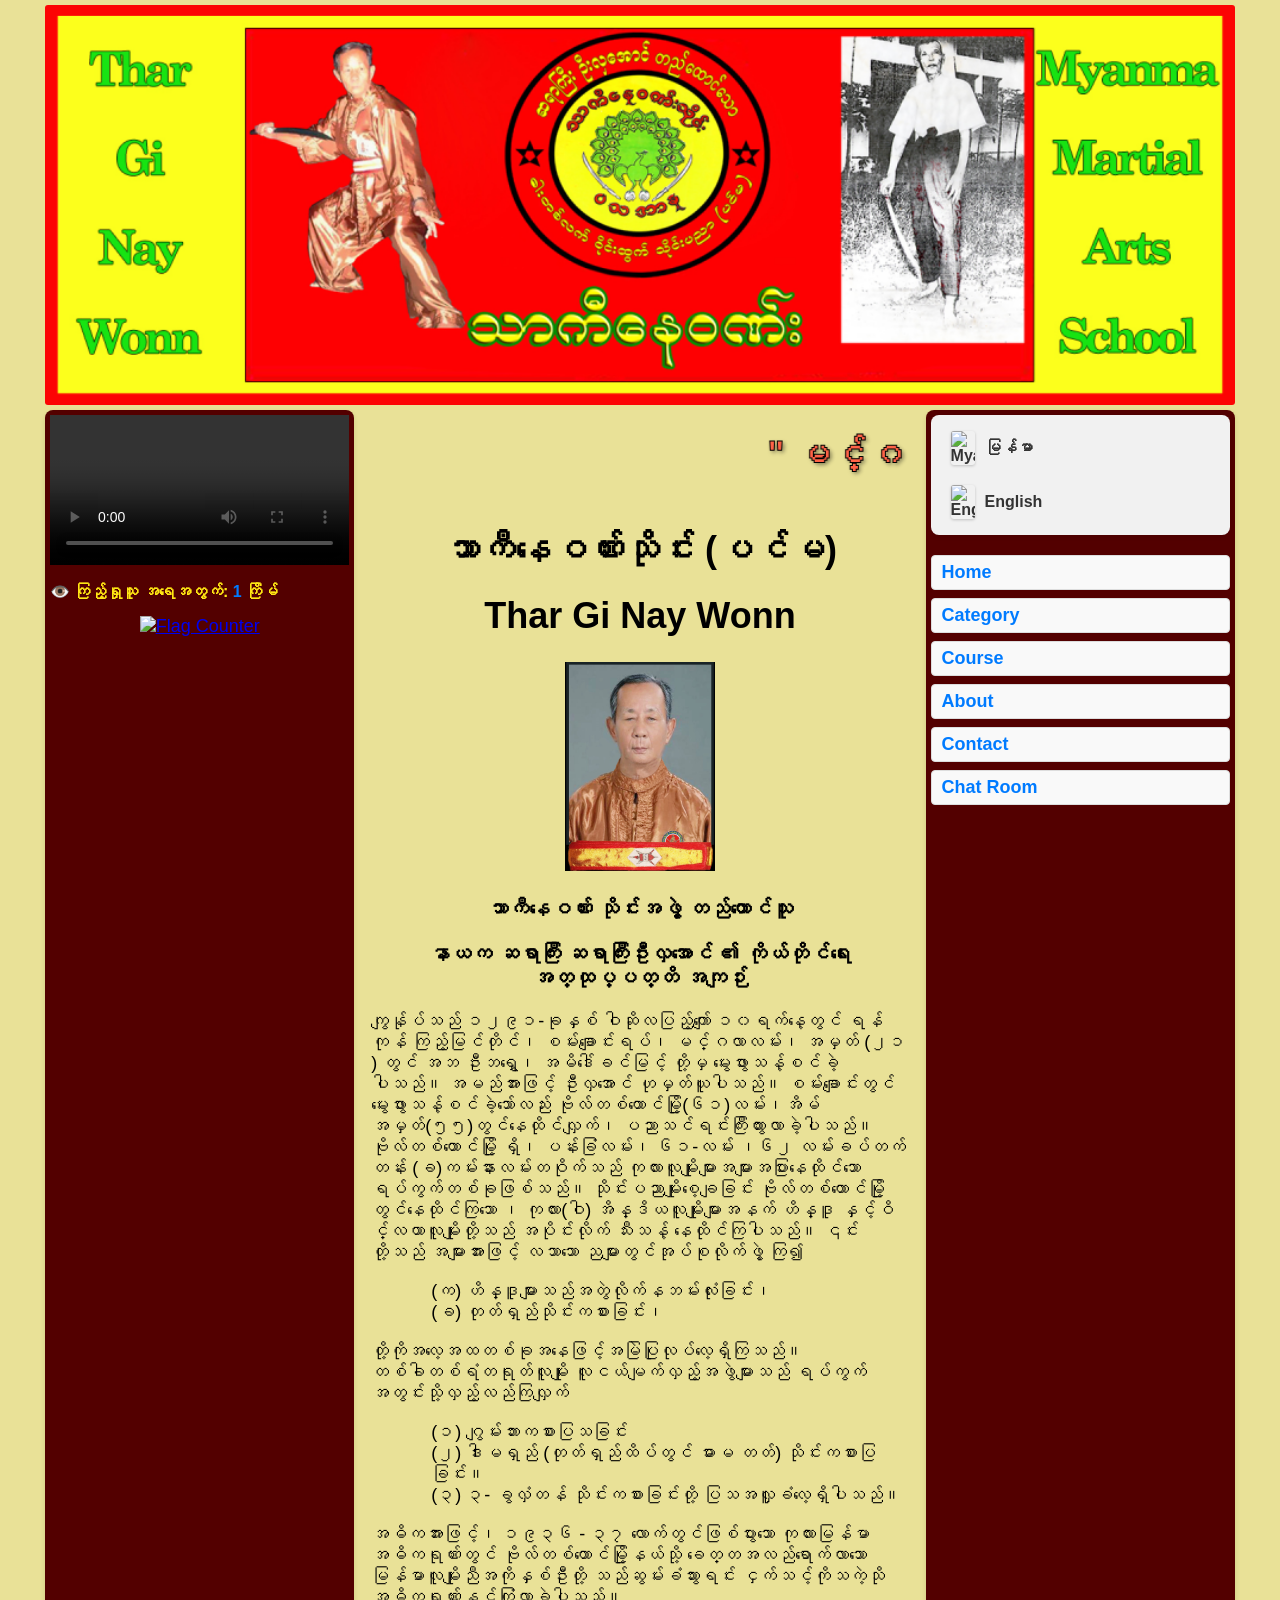
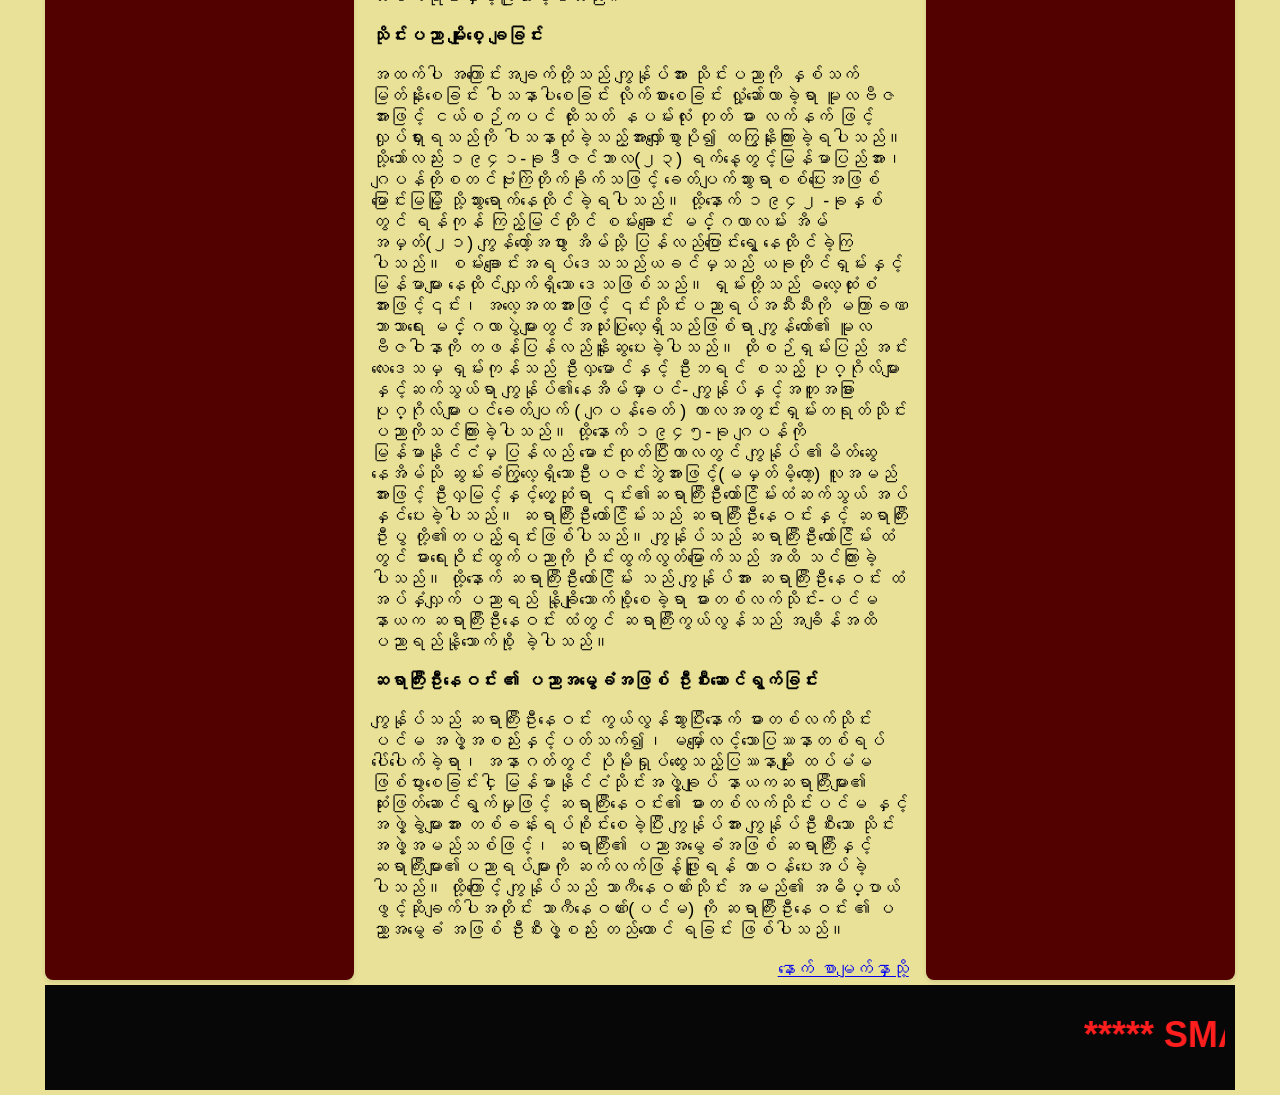
==== commit 1ae1be3d: "Add files via upload" ====
--- a/index.html
+++ b/index.html
@@ -326,14 +326,7 @@
         </div>
 
         <footer class="footer">
-            <style>
-                
-                @keyframes rainbow {
-                    0% { background-position: 0% 50%; }
-                    50% { background-position: 100% 50%; }
-                    100% { background-position: 0% 50%; }
-                }
-            </style>
+            
             <marquee>
                     <h1 style="color:rgb(255, 30, 30);">***** SMART 
                     <span style="color:rgb(0, 217, 255);">Group  
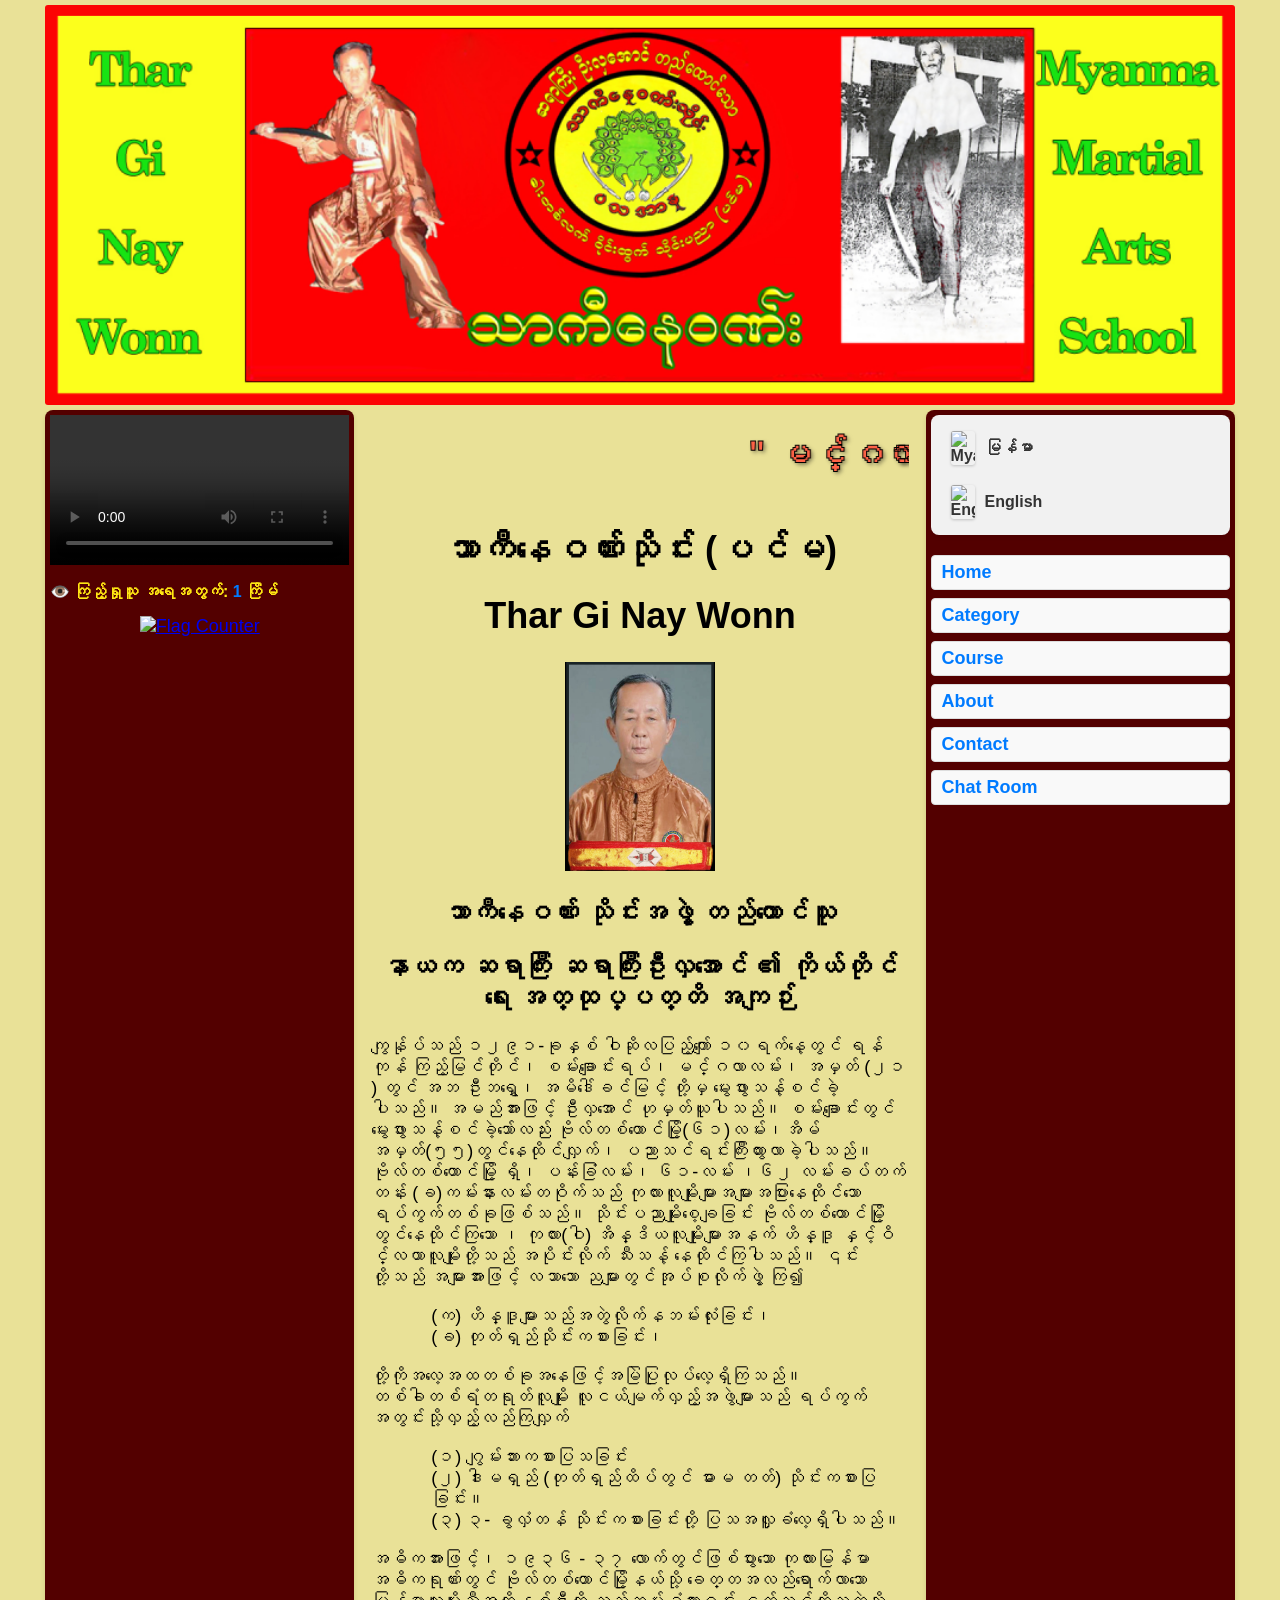
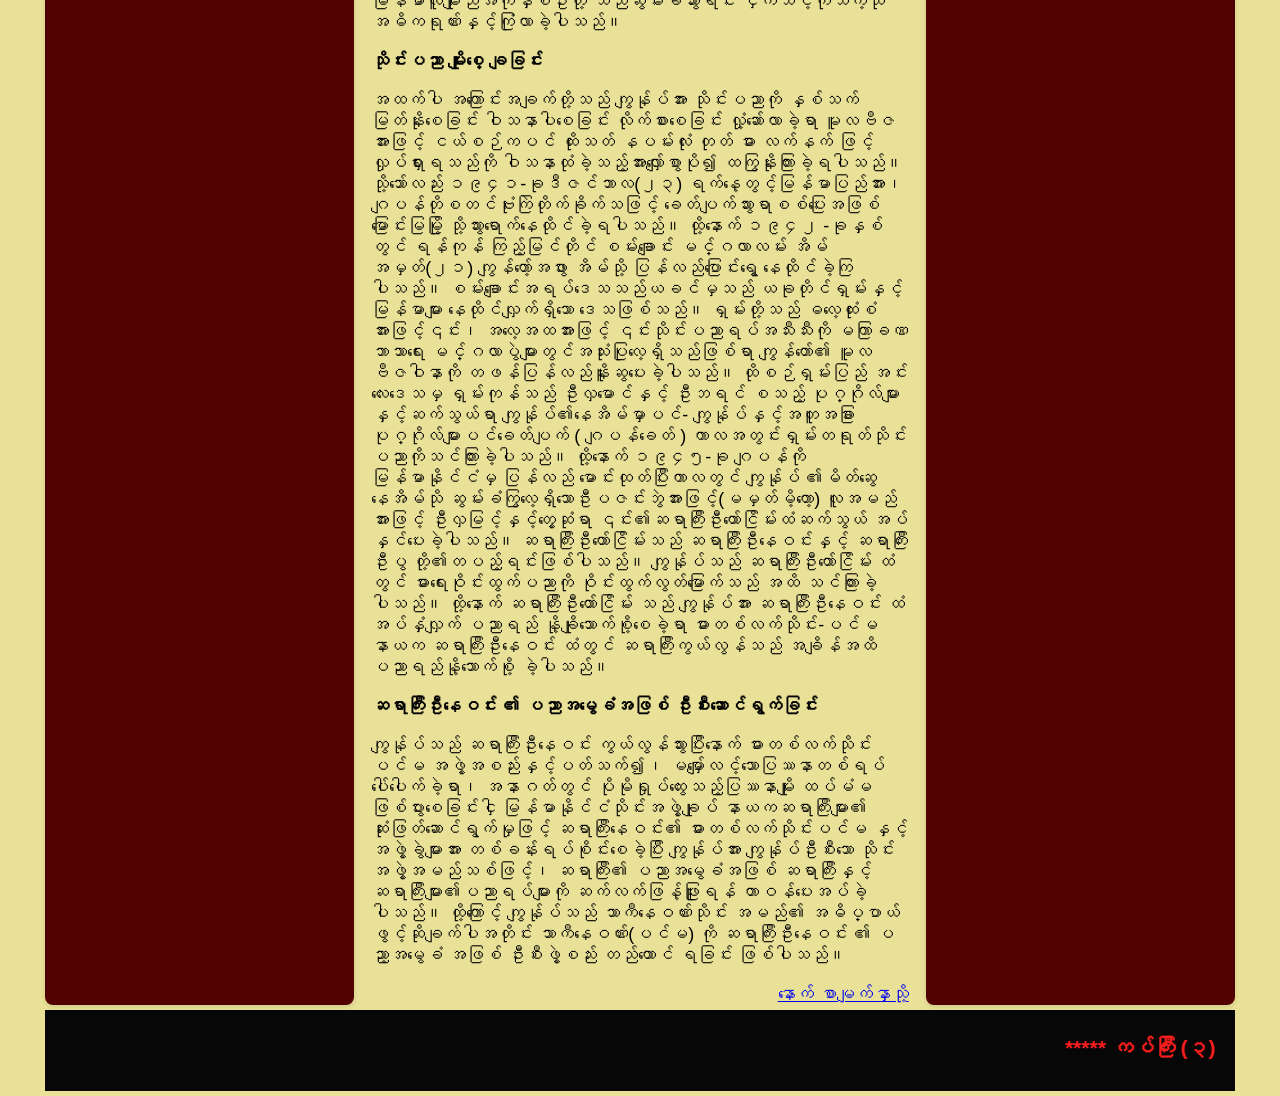
==== commit 1fe9623f: "Add files via upload" ====
--- a/index.html
+++ b/index.html
@@ -261,7 +261,7 @@
                     <h1>Thar Gi Nay Wonn</h1>
                 </center>
                 <center><img src="U Hla Aung.jpg" width="150px" height="auto"></center>
-                <center><h3>သာကီနေဝဏ်း သိုင်းအဖွဲ့ တည်ထောင်သူ </h3><h3>နာယက ဆရာကြီး ဆရာကြီးဦးလှအောင် ၏ ကိုယ်တိုင်ရေး အတ္ထုပ္ပတ္တိ အကျဉ်း</h3></center>
+                <center><h2>သာကီနေဝဏ်း သိုင်းအဖွဲ့ တည်ထောင်သူ </h2><h2>နာယက ဆရာကြီး ဆရာကြီးဦးလှအောင် ၏ ကိုယ်တိုင်ရေး အတ္ထုပ္ပတ္တိ အကျဉ်း</h2></center>
                 
                 <p>
                     ကျွန်ုပ်သည်  ၁၂၉၁-ခုနှစ် ဝါဆိုလပြည့်ကျော် ၁၀ရက်နေ့တွင် ရန်ကုန် ကြည့်မြင်တိုင်၊ စမ်းချောင်းရပ်၊ မင်္ဂလာလမ်း၊ အမှတ် (၂၁ ) တွင် အဘ ဦးဘရွှေ၊ အမိဒေါ်ခင်မြင့် တို့မှ မွေးဖွားသန့်စင်ခဲ့ပါသည်။ အမည်အားဖြင့် ဦးလှအောင် ဟု‌မှတ်ယူပါသည်။ 
@@ -328,15 +328,15 @@
         <footer class="footer">
             
             <marquee>
-                    <h1 style="color:rgb(255, 30, 30);">***** SMART 
-                    <span style="color:rgb(0, 217, 255);">Group  
-                    <span style="color:hwb(229 0% 0%);">မှ 
-                    <span style="color:rgb(51, 255, 0);">တည်ဆောက်
-                    <span style="color:#ffee00;">သည် *****</span>
+                    <h3 style="color:rgb(255, 30, 30);">***** ကပ်ကြီး (၃) ပါး 
+                    <span style="color:rgb(0, 217, 255);">နှင့်
+                    <span style="color:hwb(229 0% 0%);">ရန်သူမျိုး (၅) ပါး 
+                    <span style="color:rgb(51, 255, 0);">အန္တရာယ် တို့မှ  
+                    <span style="color:#ffee00;">ကင်းဝေးကြပါစေ *****</span>
                     </span>
                     </span>
                     </span>
-                </h1>
+                </h3>
                 </marquee>
         </footer>
     
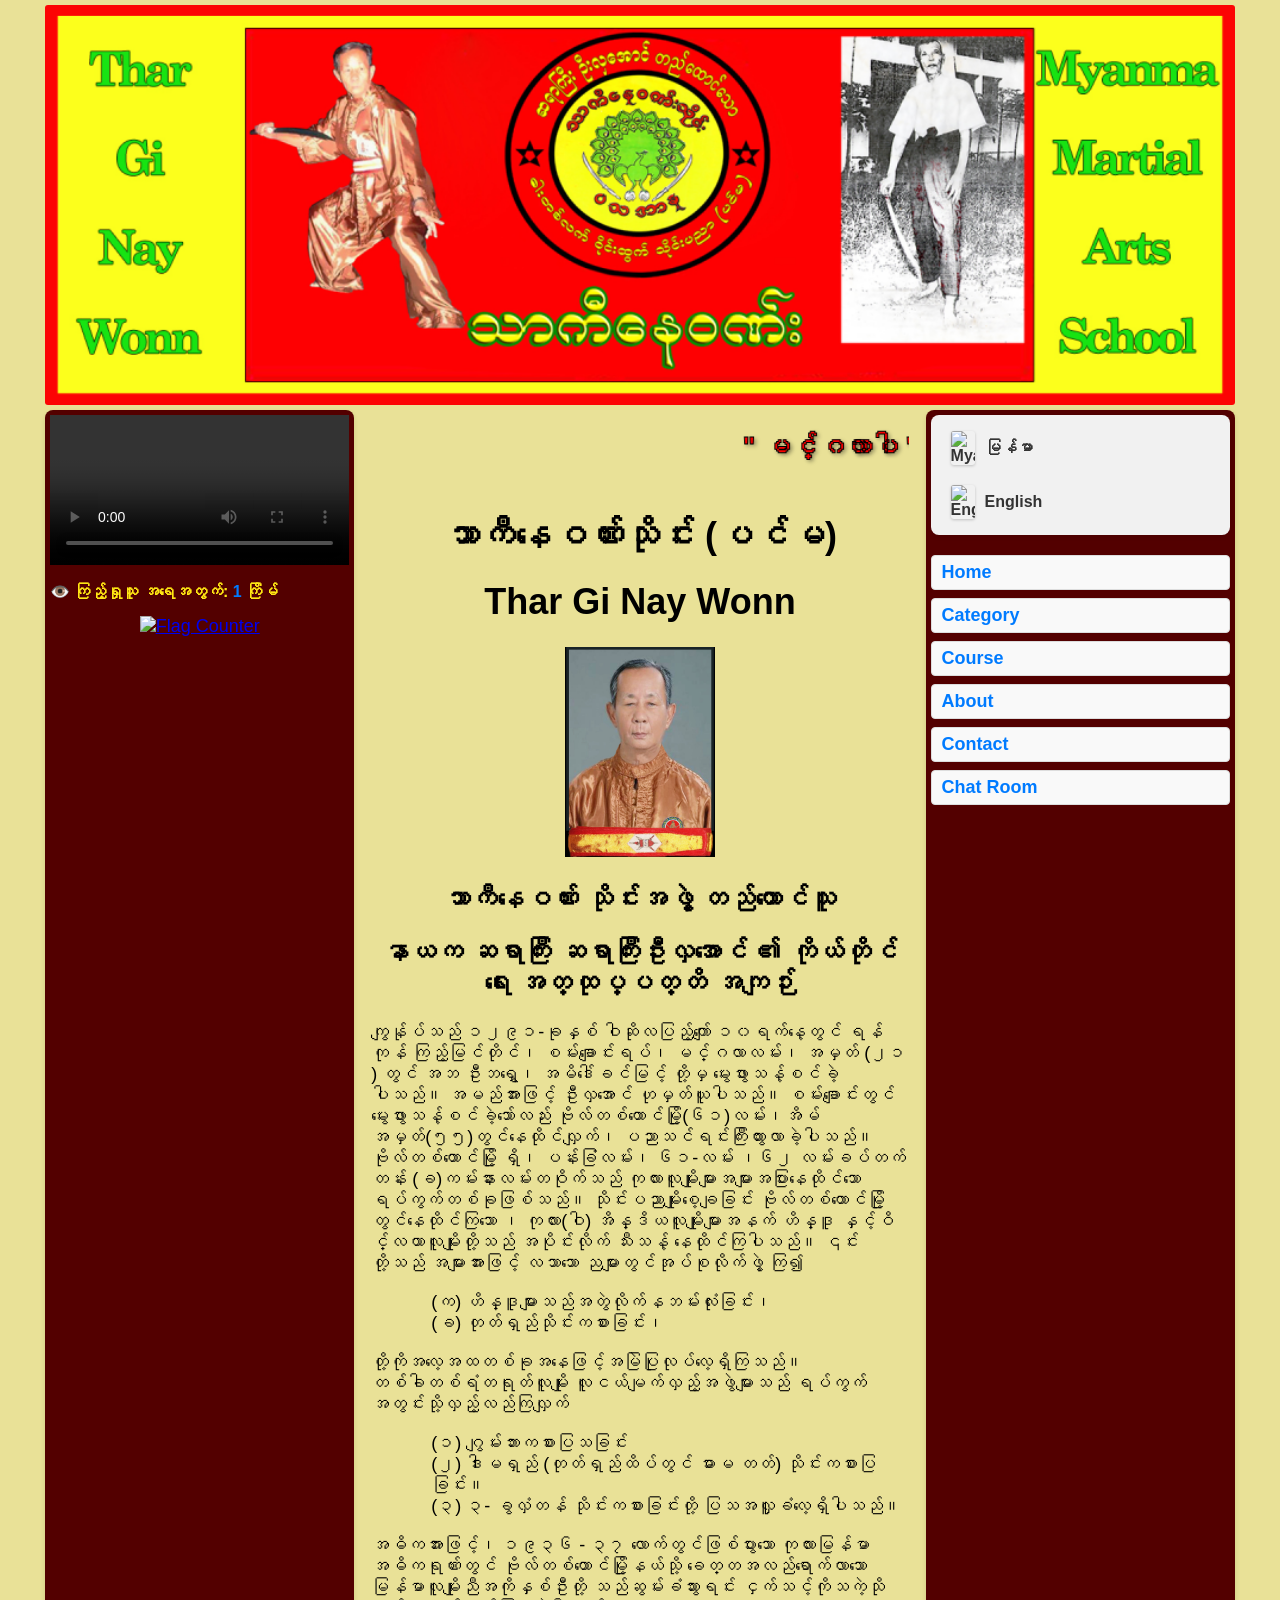
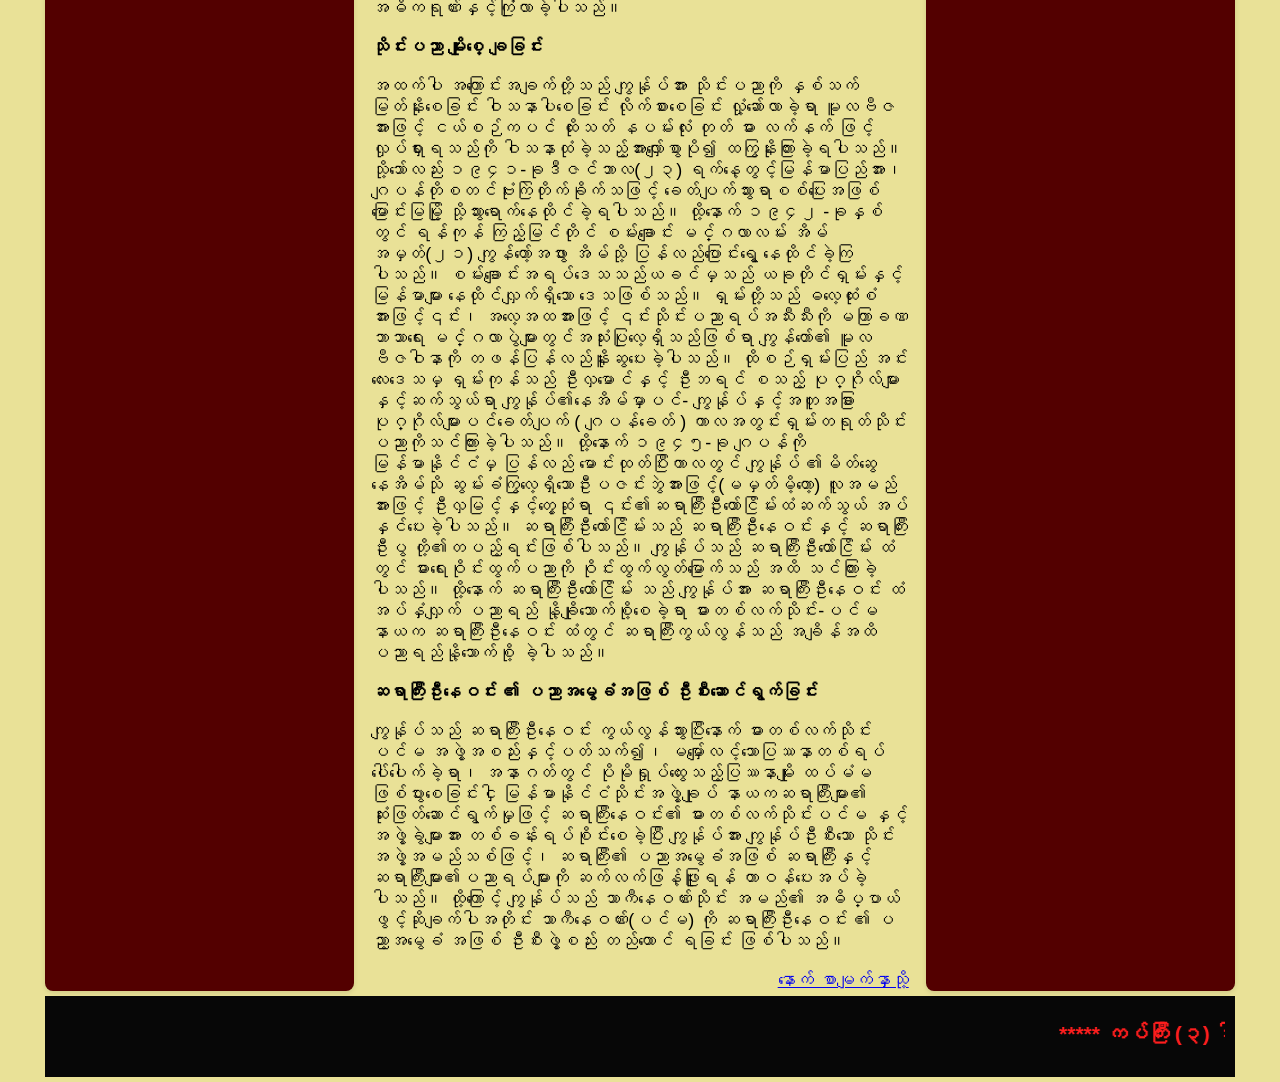
==== commit 8d876c45: "Add files via upload" ====
--- a/index.html
+++ b/index.html
@@ -247,13 +247,13 @@
             
             <main class="main-content">
                 <marquee>
-                    <h1 style="color:Tomato; -webkit-text-stroke: 1px black; text-shadow: 2px 2px 4px rgba(0,0,0,0.5);">" မင်္ဂလာပါ "
-                        <span style="color:DodgerBlue; -webkit-text-stroke: 1px black;">***** ဝင်ရောက်ကြည့်ရှုပေးလို့
-                        <span style="color:MediumSeaGreen; -webkit-text-stroke: 1px black;">ကျေးဇူးအများကြီး 
-                        <span style="color:rgb(86, 60, 179); -webkit-text-stroke: 1px black;">တင်ပါတယ် *****</span>
+                    <h2 style="color:#fa0000; -webkit-text-stroke: 1px black; text-shadow: 2px 2px 4px rgba(0,0,0,0.5);">" မင်္ဂလာပါ "
+                        <span style="color:hwb(310 0% 0%); -webkit-text-stroke: 1px black;">***** ဝင်ရောက်ကြည့်ရှုပေးလို့
+                        <span style="color:hwb(110 0% 0%); -webkit-text-stroke: 1px black;">ကျေးဇူးအများကြီး 
+                        <span style="color:hwb(241 0% 0%); -webkit-text-stroke: 1px black;">တင်ပါတယ် *****</span>
                         </span>
                         </span>
-                    </h1>
+                    </h2>
                 </marquee>
                 
                 <center>
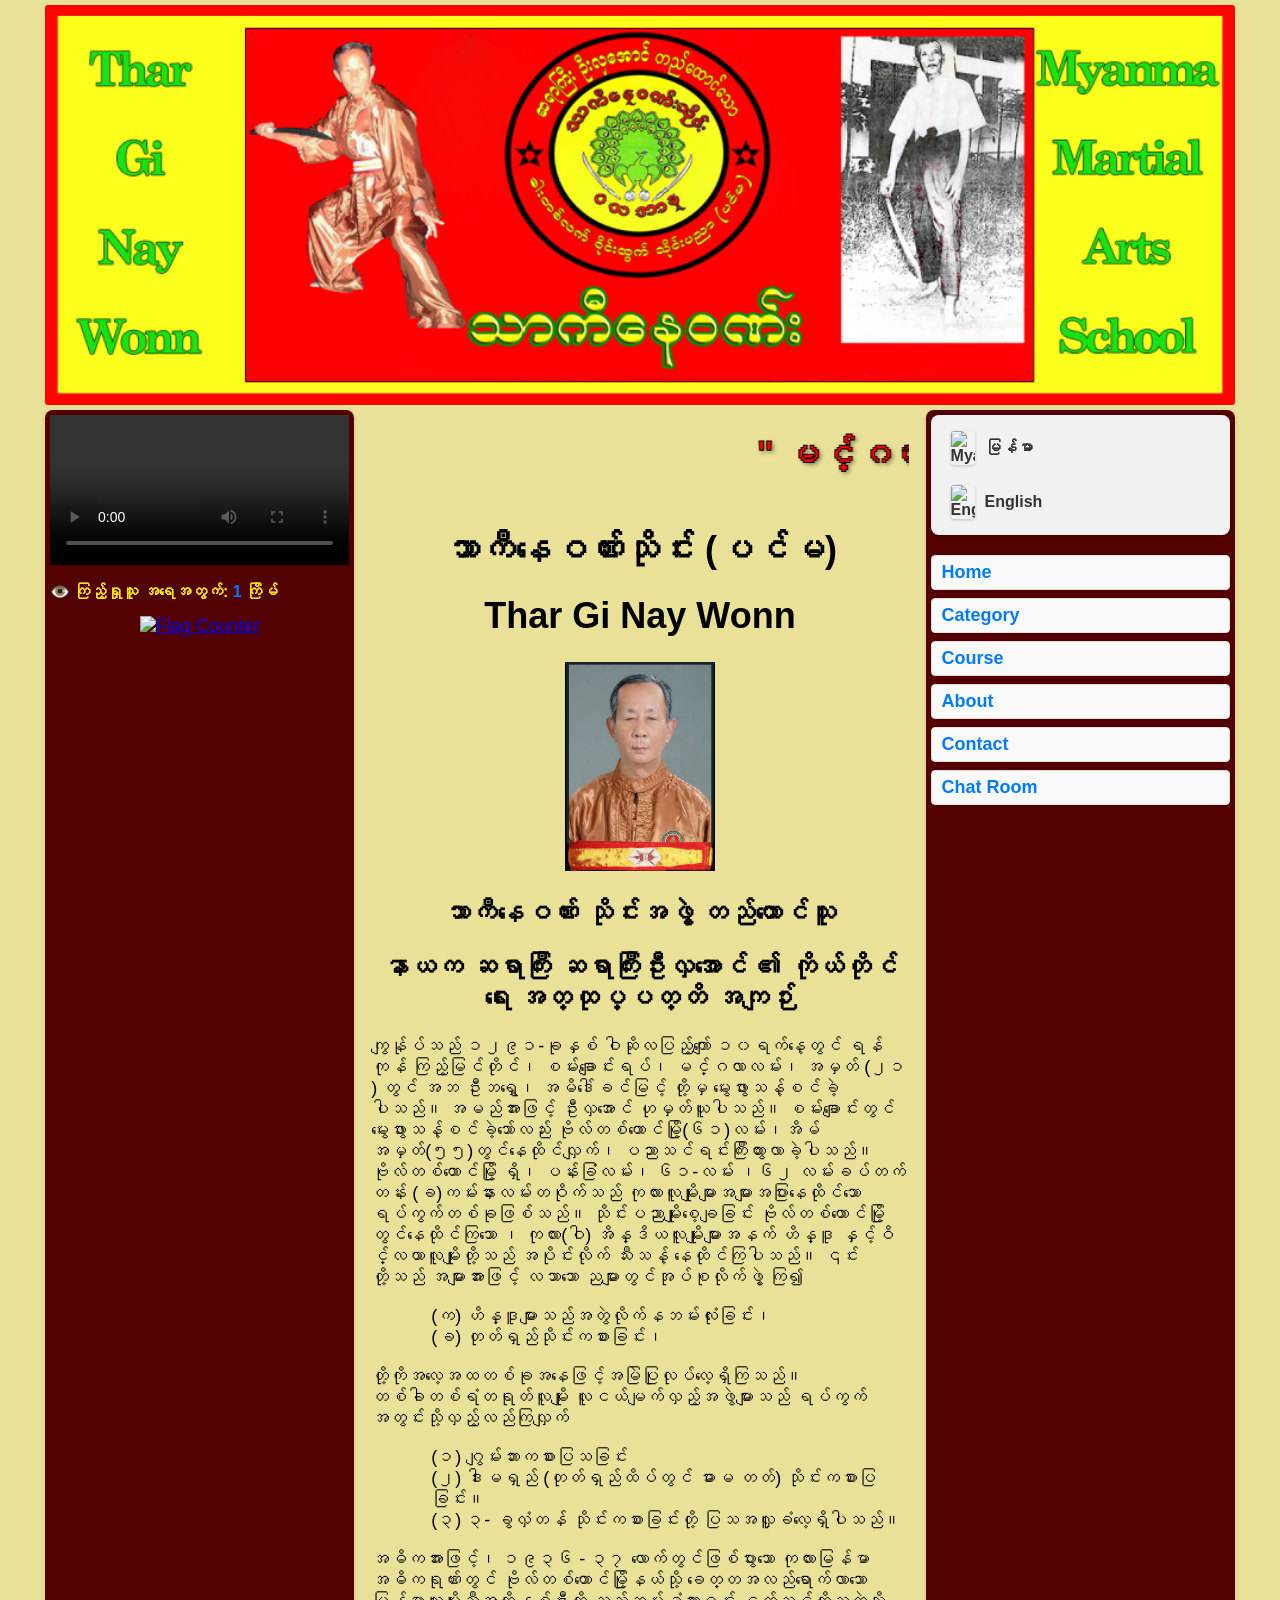
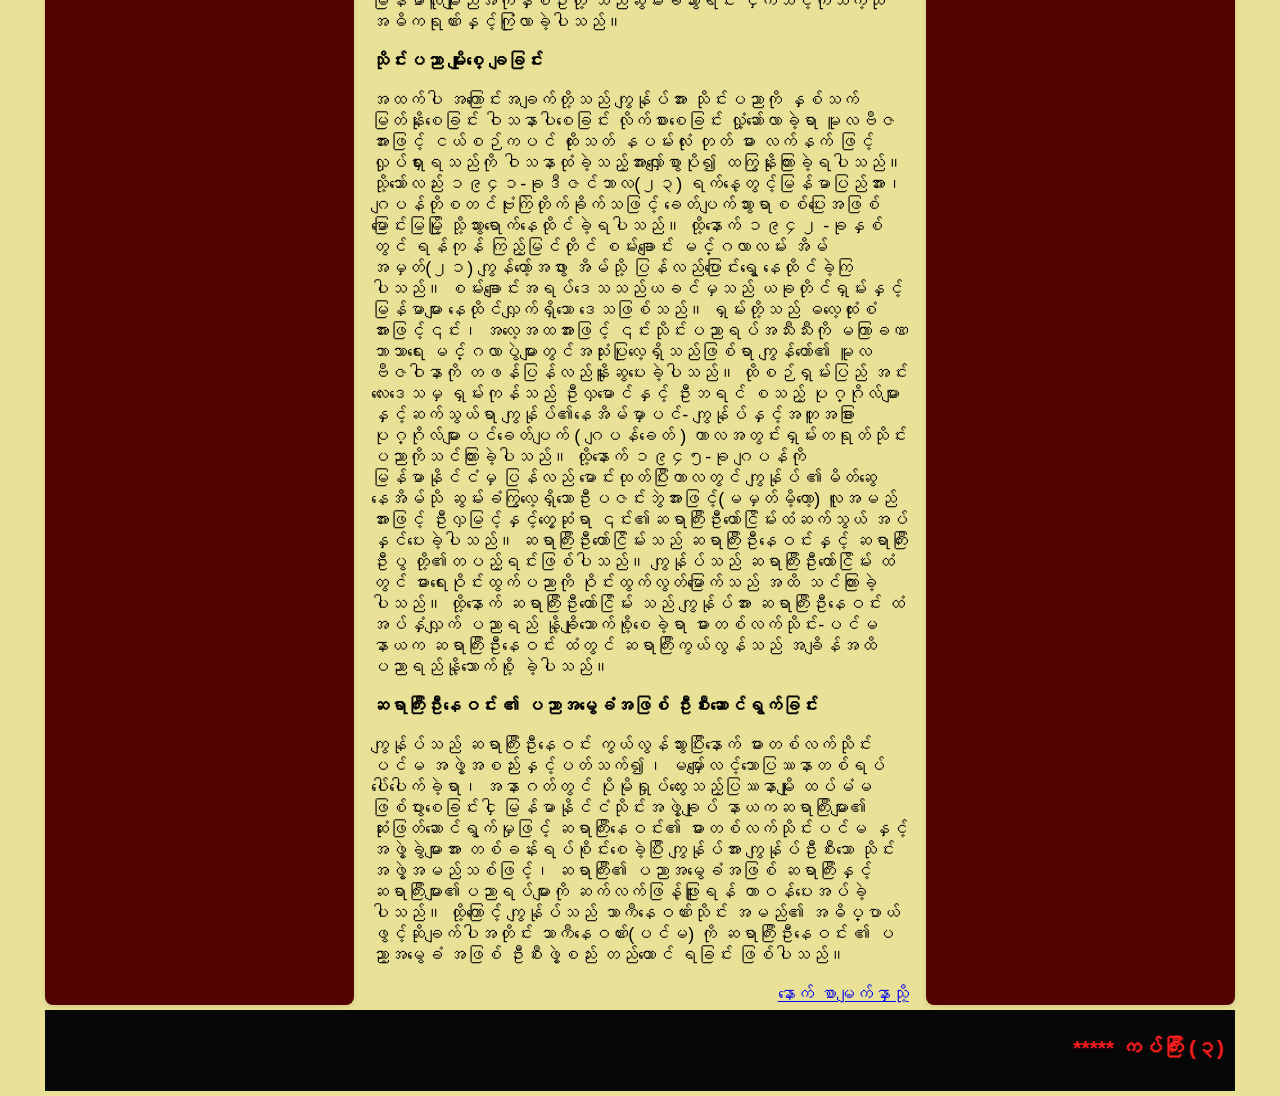
==== commit 18387bd4: "Add files via upload" ====
--- a/index.html
+++ b/index.html
@@ -247,13 +247,13 @@
             
             <main class="main-content">
                 <marquee>
-                    <h2 style="color:#fa0000; -webkit-text-stroke: 1px black; text-shadow: 2px 2px 4px rgba(0,0,0,0.5);">" မင်္ဂလာပါ "
+                    <h1 style="color:#fa0000; -webkit-text-stroke: 1px black; text-shadow: 2px 2px 4px rgba(0,0,0,0.5);">" မင်္ဂလာပါ "
                         <span style="color:hwb(310 0% 0%); -webkit-text-stroke: 1px black;">***** ဝင်ရောက်ကြည့်ရှုပေးလို့
                         <span style="color:hwb(110 0% 0%); -webkit-text-stroke: 1px black;">ကျေးဇူးအများကြီး 
                         <span style="color:hwb(241 0% 0%); -webkit-text-stroke: 1px black;">တင်ပါတယ် *****</span>
                         </span>
                         </span>
-                    </h2>
+                    </h1>
                 </marquee>
                 
                 <center>
